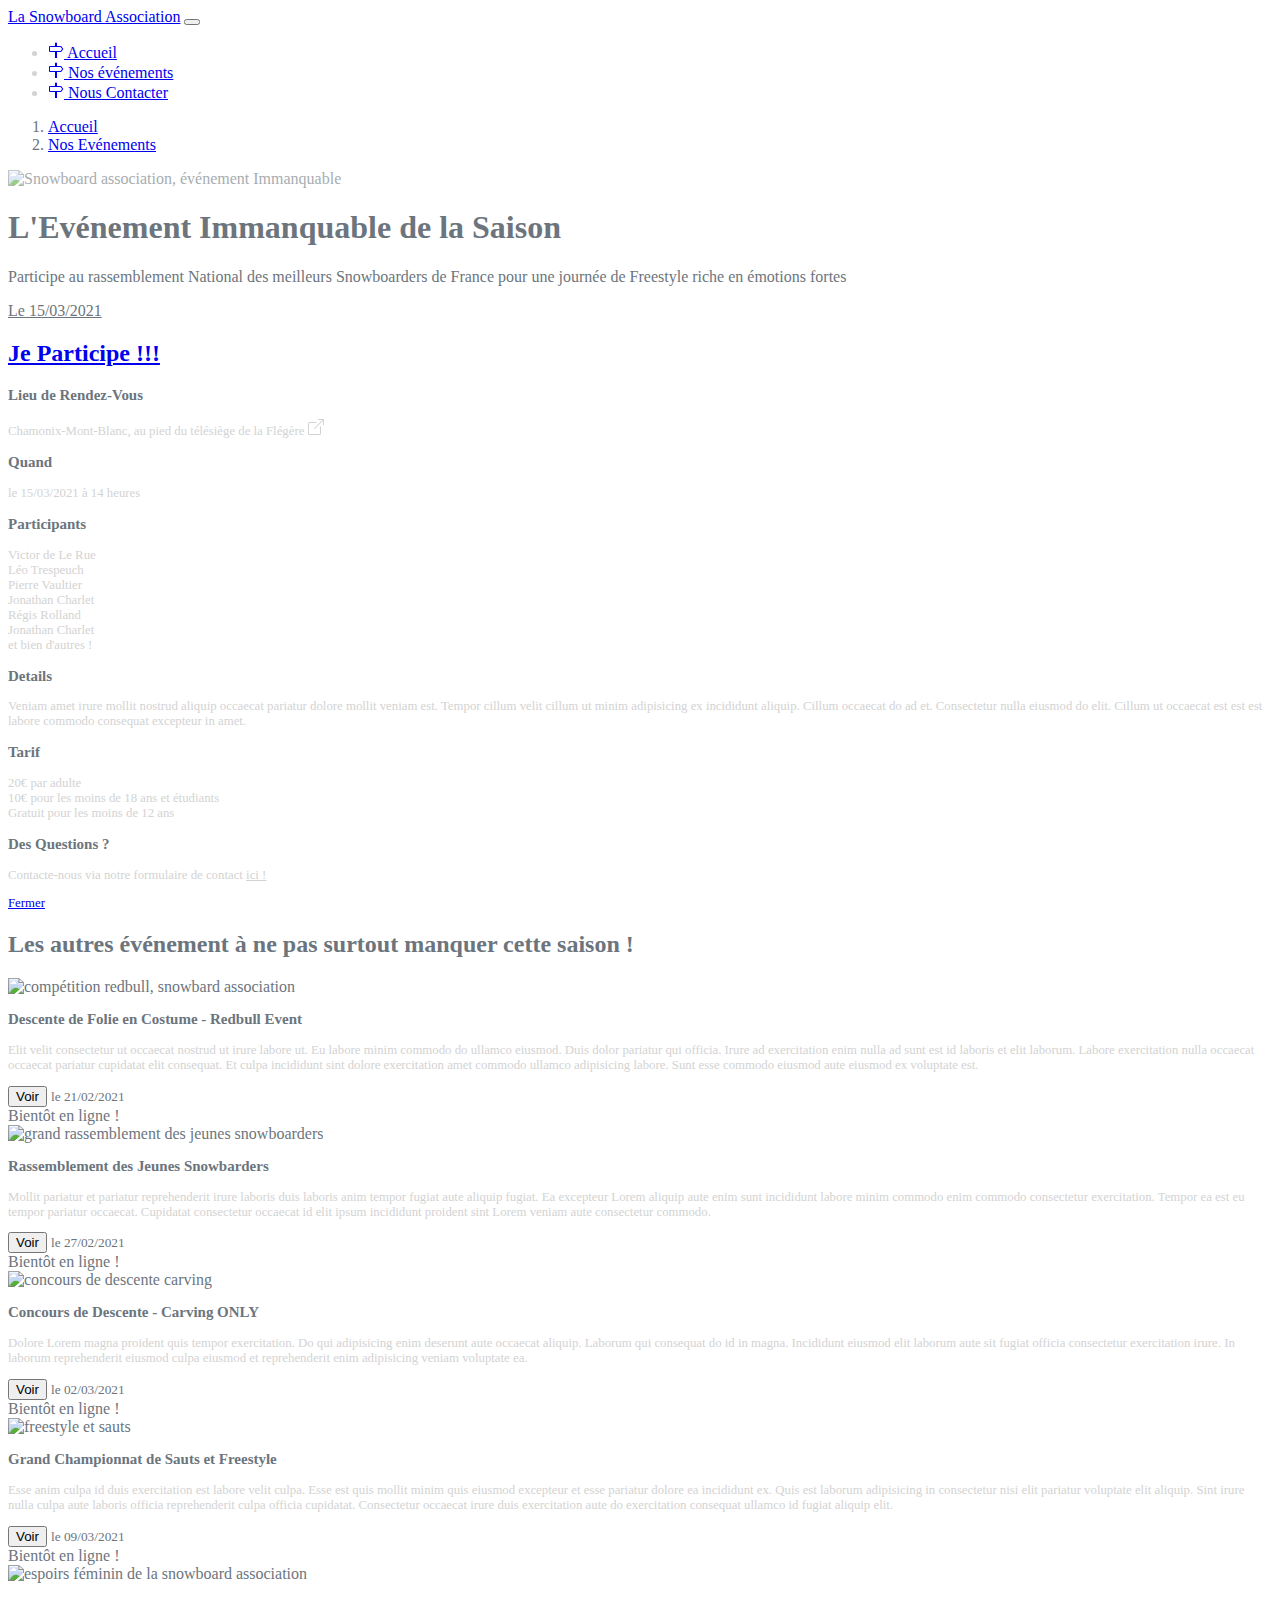
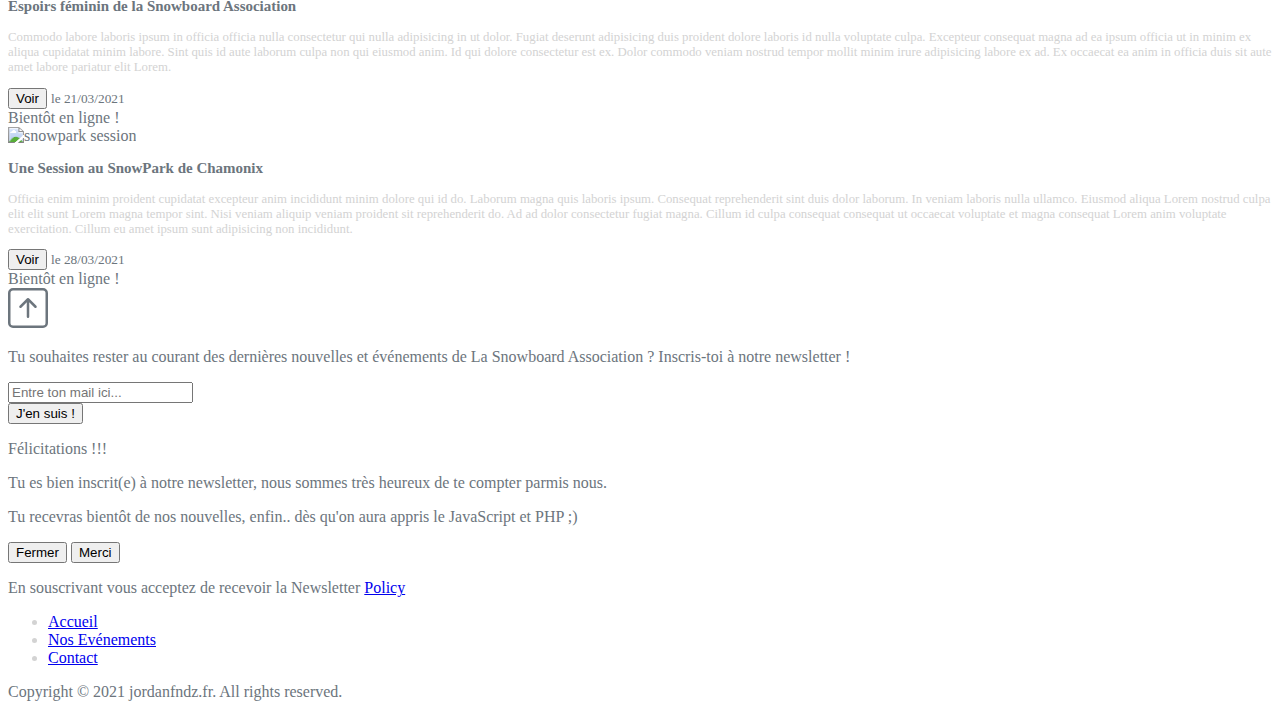
==== nos-evenements.html @ 64bc8f0e "Added back to top to all html pages at the end of the <main> block" ====
<!DOCTYPE html>
<html lang="fr">

<head>
  <meta charset="utf-8">
  <meta name="viewport" content="width=device-width">
  <title>Nos Evénements</title>
  <!--Bootstrap CSS in local-->
  <link href="bootstrap-5.0.0-beta1-dist\bootstrap-5.0.0-beta1-dist\css\bootstrap.min.css" rel="stylesheet">
  <!--My CSS Stylesheet-->
  <link href="style.css" rel="stylesheet" type="text/css" />
</head>

<body class="container-xxl">
  <header id="top">
    <!--Insertion in the header of the navbar-->
    <div class="row">
      <nav class="navbar navbar-expand-lg navbar-dark bg-secondary bg-gradient">
        <div class="container-fluid" id="navContainer">
          <!--Title of the page-->
          <a class="navbar-brand" href="index.html">La Snowboard Association</a>
          <!--Definition of the button for collapsed menu-->
          <button class="navbar-toggler" type="button" data-bs-toggle="collapse" data-bs-target="#navbarCollapse"
            aria-controls="navbarCollape" aria-expanded="false" aria-label="Toggle navigation">
            <span class="navbar-toggler-icon"></span>
          </button>
          <!--Menu elements-->
          <div class="collapse navbar-collapse" id="navbarCollapse">
            <ul class="navbar-nav">
              <li class="nav-item p-2">
                <a class="nav-link" aria-current="page" href="index.html"><svg xmlns="http://www.w3.org/2000/svg"
                    width="16" height="16" fill="currentColor" class="bi bi-signpost" viewbox="0 0 16 16">
                    <path
                      d="M7 1.414V4H2a1 1 0 0 0-1 1v4a1 1 0 0 0 1 1h5v6h2v-6h3.532a1 1 0 0 0 .768-.36l1.933-2.32a.5.5 0 0 0 0-.64L13.3 4.36a1 1 0 0 0-.768-.36H9V1.414a1 1 0 0 0-2 0zM12.532 5l1.666 2-1.666 2H2V5h10.532z" />
                  </svg> Accueil</a>
              </li>
              <li class="nav-item p-2">
                <a class="nav-link active" href="nos-evenements.html"><svg xmlns="http://www.w3.org/2000/svg" width="16"
                    height="16" fill="currentColor" class="bi bi-signpost" viewbox="0 0 16 16">
                    <path
                      d="M7 1.414V4H2a1 1 0 0 0-1 1v4a1 1 0 0 0 1 1h5v6h2v-6h3.532a1 1 0 0 0 .768-.36l1.933-2.32a.5.5 0 0 0 0-.64L13.3 4.36a1 1 0 0 0-.768-.36H9V1.414a1 1 0 0 0-2 0zM12.532 5l1.666 2-1.666 2H2V5h10.532z" />
                  </svg> Nos événements</a>
              </li>
              <li class="nav-item p-2">
                <a class="nav-link" href="nous-contacter.html"><svg xmlns="http://www.w3.org/2000/svg" width="16"
                    height="16" fill="currentColor" class="bi bi-signpost" viewbox="0 0 16 16">
                    <path
                      d="M7 1.414V4H2a1 1 0 0 0-1 1v4a1 1 0 0 0 1 1h5v6h2v-6h3.532a1 1 0 0 0 .768-.36l1.933-2.32a.5.5 0 0 0 0-.64L13.3 4.36a1 1 0 0 0-.768-.36H9V1.414a1 1 0 0 0-2 0zM12.532 5l1.666 2-1.666 2H2V5h10.532z" />
                  </svg> Nous Contacter</a>
              </li>
            </ul>
          </div>
        </div>
      </nav>
    </div>
    <!--Insertion in the header of the Breadcrummb-->
    <div class="row bg-light bg-gradient ">
      <nav
        style="--bs-breadcrumb-divider: url(&#34;data:image/svg+xml,%3Csvg xmlns='http://www.w3.org/2000/svg' width='8' height='8'%3E%3Cpath d='M2.5 0L1 1.5 3.5 4 1 6.5 2.5 8l4-4-4-4z' fill='currentColor'/%3E%3C/svg%3E&#34;);"
        aria-label="breadcrummb" class="mt-2">
        <ol class="breadcrumb">
          <li class="breadcrumb-item" aria-current="page"><a href="index.html" class="text-dark">Accueil</a></li>
          <li class="breadcrumb-item active" aria-current="page"><a href="nos-evenements.html" class="text-dark">Nos Evénements</a></li>
        </ol>
      </nav>
    </div>
  </header>

  <main class="row">
    <!--Insertion of Event presentation-->
    <div class="container-fluid">
      <div class="card bg-dark text-white">
        <img src="https://cdn.pixabay.com/photo/2013/05/26/18/01/snowboard-113784_1280.jpg" class="lastEventImg img-responsive" height="500px" width="auto" alt="Snowboard association, événement Immanquable">
        <div class="card-img-overlay">
          <h1 class="card-title mt-3">L'Evénement Immanquable de la Saison</h1>
          <p class="card-text">Participe au rassemblement National des meilleurs Snowboarders de France pour une journée de Freestyle riche en émotions fortes</p>
          <p class="card-text" style="text-decoration: underline;">Le 15/03/2021</p>
          <h2><a class="btn btn-lg btn-light mt-3" data-bs-toggle="collapse" href="#collapseTexte" role="button" aria-expanded="false" aria-controls="collapseExample">
            Je Participe !!!</a>
          </h2>
          <!--Event details as a collapse-->
          <div class="collapse" id="collapseTexte">
            <div class="card card-body bg-dark text-white" id="collapseStyle">
              <div class="row">
                <div class="col-md-6">
                  <h3>Lieu de Rendez-Vous</h3>
                  <p><a target="blank" href="https://www.google.fr/maps/place/La+Fl%C3%A9g%C3%A8re/@45.9453694,6.883447,16z/data=!4m5!3m4!1s0x0:0xc5dcb139b5dbf6a3!8m2!3d45.9416586!4d6.8855014" style="text-decoration: none; color: lightgrey">
                    Chamonix-Mont-Blanc, au pied du télésiège de la Flégère 
                    <svg xmlns="http://www.w3.org/2000/svg" width="16" height="16" fill="currentColor" class="bi bi-box-arrow-up-right" viewbox="0 0 16 16">
                      <path fill-rule="evenodd" d="M8.636 3.5a.5.5 0 0 0-.5-.5H1.5A1.5 1.5 0 0 0 0 4.5v10A1.5 1.5 0 0 0 1.5 16h10a1.5 1.5 0 0 0 1.5-1.5V7.864a.5.5 0 0 0-1 0V14.5a.5.5 0 0 1-.5.5h-10a.5.5 0 0 1-.5-.5v-10a.5.5 0 0 1 .5-.5h6.636a.5.5 0 0 0 .5-.5z"/>
                      <path fill-rule="evenodd" d="M16 .5a.5.5 0 0 0-.5-.5h-5a.5.5 0 0 0 0 1h3.793L6.146 9.146a.5.5 0 1 0 .708.708L15 1.707V5.5a.5.5 0 0 0 1 0v-5z"/>
                    </svg></a></p>                
                  <h3>Quand</h3>
                    <p>le 15/03/2021 à 14 heures</p>
                  <h3>Participants</h3>
                  <ul>
                    <li>Victor de Le Rue</li>
                    <li>Léo Trespeuch</li>
                    <li>Pierre Vaultier</li>
                    <li>Jonathan Charlet</li>
                    <li>Régis Rolland</li>
                    <li>Jonathan Charlet</li>
                    <li>et bien d'autres !</li>
                  </ul>
                </div>
                <div class="col-md-6">
                  <h3>Details</h3>
                  <p>Veniam amet irure mollit nostrud aliquip occaecat pariatur dolore mollit veniam est. Tempor cillum velit cillum ut minim adipisicing ex incididunt aliquip. Cillum occaecat do ad et. Consectetur nulla eiusmod do elit. Cillum ut occaecat est est est labore commodo consequat excepteur in amet.</p>                
                  <h3>Tarif</h3>
                  <ul>
                    <li>20€ par adulte</li>
                    <li>10€ pour les moins de 18 ans et étudiants</li>
                    <li>Gratuit pour les moins de 12 ans</li>
                  </ul>
                  <h3>Des Questions ?</h3>
                  <p>Contacte-nous via notre formulaire de contact <a href="nous-contacter.html?#formContact" style="color: lightgrey">ici !</a> </p>
                </div>
                <a class="btn btn-outline-light mt-3" data-bs-toggle="collapse" href="#collapseTexte" role="button" aria-expanded="false" aria-controls="collapseExample">
                Fermer</a>
              </div>
            </div>
          </div>
        </div>
      </div>
    </div>  
    
    <div class="container-fluid">
      <!--Insertion of h2 for secont part of the page-->
      <div class="row mt-3 p-5 text-center bg-light bg-gradient">
        <h2>Les autres événement à ne pas surtout manquer cette saison !</h2>
      </div>
      <!--Insertion of Thumbnails for other events-->
      <div class="album my-3 bg-white">
        <div class="container-fluid">
    
          <div class="row row-cols-1 row-cols-sm-2 row-cols-md-3 g-3">
            <div class="col">
              <div class="card h-100 shadow-sm bg-light bg-gradient align-items-stretch thumbSize">
                <img src="https://images.pexels.com/photos/848682/pexels-photo-848682.jpeg?auto=compress&cs=tinysrgb&dpr=2&h=650&w=940" class="img-thumbnail" alt="compétition redbull, snowbard association">
                <div class="card-body">
                  <h3 class="card-text">Descente de Folie en Costume - Redbull Event</h3>
                  <p class="card-text">Elit velit consectetur ut occaecat nostrud ut irure labore ut. Eu labore minim commodo do ullamco eiusmod. Duis dolor pariatur qui officia. Irure ad exercitation enim nulla ad sunt est id laboris et elit laborum. Labore exercitation nulla occaecat occaecat pariatur cupidatat elit consequat. Et culpa incididunt sint dolore exercitation amet commodo ullamco adipisicing labore. Sunt esse commodo eiusmod aute eiusmod ex voluptate est.</p>
                </div>
                <div class="card-footer">
                  <div class="d-flex justify-content-between align-items-end">
                    <button type="button" class="btn btn-sm btn-outline-secondary" data-bs-toggle="collapse" href="#collapseTexte1" role="button" aria-expanded="false" aria-controls="collapseExample">
                      Voir
                    </button>
                    <small class="text-muted">le 21/02/2021</small>
                  </div>
                  <div class="collapse mt-3 text-center" id="collapseTexte1">
                    <span>Bientôt en ligne !</span>
                  </div>
                </div>
              </div>
            </div>
            <div class="col">
              <div class="card h-100 shadow-sm bg-light bg-gradient align-items-stretch thumbSize">
                <img src="https://images.pexels.com/photos/848681/pexels-photo-848681.jpeg?auto=compress&cs=tinysrgb&dpr=2&h=650&w=940" class="img-thumbnail" alt="grand rassemblement des jeunes snowboarders">
                <div class="card-body">
                  <h3 class="card-text">Rassemblement des Jeunes Snowbarders</h3>
                  <p class="card-text">Mollit pariatur et pariatur reprehenderit irure laboris duis laboris anim tempor fugiat aute aliquip fugiat. Ea excepteur Lorem aliquip aute enim sunt incididunt labore minim commodo enim commodo consectetur exercitation. Tempor ea est eu tempor pariatur occaecat. Cupidatat consectetur occaecat id elit ipsum incididunt proident sint Lorem veniam aute consectetur commodo.</p>
                </div>
                <div class="card-footer">
                  <div class="d-flex justify-content-between align-items-end">
                    <button type="button" class="btn btn-sm btn-outline-secondary" data-bs-toggle="collapse" href="#collapseTexte2" role="button" aria-expanded="false" aria-controls="collapseExample">
                      Voir
                    </button>
                    <small class="text-muted">le 27/02/2021</small>
                  </div>
                  <div class="collapse mt-3 text-center" id="collapseTexte2">
                    <span>Bientôt en ligne !</span>
                  </div>
                </div>
              </div>
            </div>
            <div class="col">
              <div class="card h-100 shadow-sm bg-light bg-gradient align-items-stretch thumbSize">
                <img src="https://images.pexels.com/photos/3869851/pexels-photo-3869851.jpeg?auto=compress&cs=tinysrgb&dpr=2&h=650&w=940" class="img-thumbnail" alt="concours de descente carving">
                <div class="card-body">
                  <h3 class="card-text">Concours de Descente - Carving ONLY</h3>
                  <p class="card-text">Dolore Lorem magna proident quis tempor exercitation. Do qui adipisicing enim deserunt aute occaecat aliquip. Laborum qui consequat do id in magna. Incididunt eiusmod elit laborum aute sit fugiat officia consectetur exercitation irure. In laborum reprehenderit eiusmod culpa eiusmod et reprehenderit enim adipisicing veniam voluptate ea.</p>
                </div>
                <div class="card-footer">
                  <div class="d-flex justify-content-between align-items-end">
                    <button type="button" class="btn btn-sm btn-outline-secondary" data-bs-toggle="collapse" href="#collapseTexte3" role="button" aria-expanded="false" aria-controls="collapseExample">
                      Voir
                    </button>
                    <small class="text-muted">le 02/03/2021</small>
                  </div>
                  <div class="collapse mt-3 text-center" id="collapseTexte3">
                    <span>Bientôt en ligne !</span>
                  </div>
                </div>
              </div>
            </div>
    
            <div class="col">
              <div class="card h-100 shadow-sm bg-light bg-gradient align-items-stretch thumbSize">
                <img src="https://images.pexels.com/photos/3888007/pexels-photo-3888007.jpeg?auto=compress&cs=tinysrgb&h=750&w=1260" class="img-thumbnail" alt="freestyle et sauts">
                <div class="card-body">
                  <h3 class="card-text">Grand Championnat de Sauts et Freestyle</h3>
                  <p class="card-text">Esse anim culpa id duis exercitation est labore velit culpa. Esse est quis mollit minim quis eiusmod excepteur et esse pariatur dolore ea incididunt ex. Quis est laborum adipisicing in consectetur nisi elit pariatur voluptate elit aliquip. Sint irure nulla culpa aute laboris officia reprehenderit culpa officia cupidatat. Consectetur occaecat irure duis exercitation aute do exercitation consequat ullamco id fugiat aliquip elit.</p>
                </div>
                <div class="card-footer">
                  <div class="d-flex justify-content-between align-items-end">
                    <button type="button" class="btn btn-sm btn-outline-secondary" data-bs-toggle="collapse" href="#collapseTexte4" role="button" aria-expanded="false" aria-controls="collapseExample">
                      Voir
                    </button>
                    <small class="text-muted">le 09/03/2021</small>
                  </div>
                  <div class="collapse mt-3 text-center" id="collapseTexte4">
                    <span>Bientôt en ligne !</span>
                  </div>
                </div>
              </div>
            </div>
            <div class="col">
              <div class="card h-100 shadow-sm bg-light bg-gradient align-items-stretch thumbSize">
                <img src="https://images.pexels.com/photos/6699258/pexels-photo-6699258.jpeg?auto=compress&cs=tinysrgb&h=750&w=1260" class="img-thumbnail" alt="espoirs féminin de la snowboard association">
                <div class="card-body">
                  <h3 class="card-text">Espoirs féminin de la Snowboard Association</h3>
                  <p class="card-text">Commodo labore laboris ipsum in officia officia nulla consectetur qui nulla adipisicing in ut dolor. Fugiat deserunt adipisicing duis proident dolore laboris id nulla voluptate culpa. Excepteur consequat magna ad ea ipsum officia ut in minim ex aliqua cupidatat minim labore. Sint quis id aute laborum culpa non qui eiusmod anim. Id qui dolore consectetur est ex. Dolor commodo veniam nostrud tempor mollit minim irure adipisicing labore ex ad. Ex occaecat ea anim in officia duis sit aute amet labore pariatur elit Lorem.</p>
                </div>
                <div class="card-footer">
                  <div class="d-flex justify-content-between align-items-end">
                    <button type="button" class="btn btn-sm btn-outline-secondary" data-bs-toggle="collapse" href="#collapseTexte5" role="button" aria-expanded="false" aria-controls="collapseExample">
                      Voir
                    </button>
                    <small class="text-muted">le 21/03/2021</small>
                  </div>
                  <div class="collapse mt-3 text-center" id="collapseTexte5">
                    <span>Bientôt en ligne !</span>
                  </div>
                </div>
              </div>
            </div>
            <div class="col">
              <div class="card h-100 shadow-sm bg-light bg-gradient align-items-stretch thumbSize">
                <img src="https://images.pexels.com/photos/848599/pexels-photo-848599.jpeg?auto=compress&cs=tinysrgb&dpr=2&h=650&w=940" class="img-thumbnail" alt="snowpark session">
                <div class="card-body">
                  <h3 class="card-text">Une Session au SnowPark de Chamonix</h3>
                  <p class="card-text">Officia enim minim proident cupidatat excepteur anim incididunt minim dolore qui id do. Laborum magna quis laboris ipsum. Consequat reprehenderit sint duis dolor laborum. In veniam laboris nulla ullamco. Eiusmod aliqua Lorem nostrud culpa elit elit sunt Lorem magna tempor sint. Nisi veniam aliquip veniam proident sit reprehenderit do. Ad ad dolor consectetur fugiat magna. Cillum id culpa consequat consequat ut occaecat voluptate et magna consequat Lorem anim voluptate exercitation. Cillum eu amet ipsum sunt adipisicing non incididunt.</p>
                </div>
                <div class="card-footer">
                  <div class="d-flex justify-content-between align-items-end">
                    <button type="button" class="btn btn-sm btn-outline-secondary" data-bs-toggle="collapse" href="#collapseTexte6" role="button" aria-expanded="false" aria-controls="collapseExample">
                      Voir
                    </button>
                    <small class="text-muted">le 28/03/2021</small>
                  </div>
                  <div class="collapse mt-3 text-center" id="collapseTexte6">
                    <span>Bientôt en ligne !</span>
                  </div>
                </div>
              </div>
            </div>
          </div>
        </div>
      </div>
      <!--Back to Top-->
      <div class="d-flex justify-content-center m-5">
        <a href="#top" style="text-decoration: normal; color: rgb(108,117,125);">
          <svg xmlns="http://www.w3.org/2000/svg" width="40" height="40" fill="currentColor" class="bi bi-arrow-up-square" viewbox="0 0 16 16">
          <path fill-rule="evenodd" d="M15 2a1 1 0 0 0-1-1H2a1 1 0 0 0-1 1v12a1 1 0 0 0 1 1h12a1 1 0 0 0 1-1V2zM0 2a2 2 0 0 1 2-2h12a2 2 0 0 1 2 2v12a2 2 0 0 1-2 2H2a2 2 0 0 1-2-2V2zm8.5 9.5a.5.5 0 0 1-1 0V5.707L5.354 7.854a.5.5 0 1 1-.708-.708l3-3a.5.5 0 0 1 .708 0l3 3a.5.5 0 0 1-.708.708L8.5 5.707V11.5z"/>
          </svg>
        </a>
      </div> 
    </div>
   
  </main>

  <footer class="row">
    <!--First footer with Newsletter and links-->
    <div class="container-fluid bg-light bg-gradient">
      <div class="row">
        <div class="col text-center">
          <p class="pt-2">Tu souhaites rester au courant des dernières nouvelles et événements de La Snowboard
            Association ? <span class="fw-bold"> Inscris-toi à notre newsletter !</span></p>
        </div>
      </div>  
      <div class="row mb-3">
        <div class="col d-flex justify-content-center align-items-center">
          <div class="col-6 col-lg-4 d-flex justify-content-center align-items-center mx-2">
            <input type="email" class="form-control" id="exampleFormControlInput1" placeholder="Entre ton mail ici...">
          </div>
          <div class="col-auto">
            <!-- Button -->
            <button type="button" class="btn btn-outline-secondary" data-toggle="modal" data-target="#popup">J'en suis !</button>
          </div>
          <!-- Pop-up-->
          <div id="popup" class="modal">
          <div class="modal-dialog modal-dialog-centered">
            <div class="modal-content">
              <div class="modal-header bg-secondary bg-gradient d-flex justify-content-center">
                <p class="text-light fs-1 m-auto">Félicitations !!!</p>
              </div>
              <div class="modal-body bg-light">
                <p>Tu es bien inscrit(e) à notre newsletter, nous sommes très heureux de te compter parmis nous.</p>
                <p>Tu recevras bientôt de nos nouvelles, enfin.. dès qu'on aura appris le JavaScript et PHP ;)</p>
              </div>
              <div class="modal-footer bg-light">
                <button type="button" class="btn btn-secondary" data-dismiss="modal">Fermer</button>
                <button type="button" class="btn btn-outline-secondary" data-dismiss="modal">Merci</button>
              </div>
            </div>
          </div>
          </div>
        </div>
      </div>
      <p class="small text-black-50 text-center">En souscrivant vous acceptez de recevoir la Newsletter <a class="text-info ms-1" href="https://google.fr/" target="_blank">Policy</a></p>
    </div>

    <!--Second footer for copyright-->
    <div class="container-fluid bg-secondary bg-gradient">
      <div class="row align-items-center pt-2">
        <ul class="d-flex list-inline justify-content-around list-unstyled">
          <li><a href="index.html" class="text-white">Accueil</a></li>
          <li><a href="nos-evenements.html" class="text-white">Nos Evénements</a></li>
          <li><a href="nous-contacter.html" class="text-white">Contact</a></li>
        </ul>
      </div>
      <div class="row align-items-center pb-2">
        <span class="text-light text-center">Copyright © 2021 jordanfndz.fr. All rights reserved.</span>
      </div>
    </div>
  </footer>
  <!-- jQuery first, then Popper.js, then Bootstrap JS (CDN used because V5beta did not worked with Popper...)-->
  <script src="https://code.jquery.com/jquery-3.5.1.slim.min.js"
    integrity="sha384-DfXdz2htPH0lsSSs5nCTpuj/zy4C+OGpamoFVy38MVBnE+IbbVYUew+OrCXaRkfj" crossorigin="anonymous">
  </script>
  <script src="https://cdn.jsdelivr.net/npm/popper.js@1.16.1/dist/umd/popper.min.js"
    integrity="sha384-9/reFTGAW83EW2RDu2S0VKaIzap3H66lZH81PoYlFhbGU+6BZp6G7niu735Sk7lN" crossorigin="anonymous">
  </script>
  <script src="https://cdn.jsdelivr.net/npm/bootstrap@4.6.0/dist/js/bootstrap.min.js"
    integrity="sha384-+YQ4JLhjyBLPDQt//I+STsc9iw4uQqACwlvpslubQzn4u2UU2UFM80nGisd026JF" crossorigin="anonymous">
  </script>

  <!--Js Bootstrap v5.0-->
  <script src="bootstrap-5.0.0-beta1-dist\bootstrap-5.0.0-beta1-dist\js\bootstrap.bundle.min.js"></script>

</body>
</html>
---- style.css ----
/*Stylesheet css */

/* *****COMMON TO ALL PAGES CSS***** */
    body, html {
        height: 100%;
        font-family: Comic Sans MS, Comic Sans, cursive;
        color: rgb(108,117,125);
    }

    h1, h2 {
        font-weight: bold;
    }

/* *****END OF COMMON PAGES CSS***** */





/* *****INDEX.HTML PAGE CSS***** */

    /*Navbar-brand alignment with rest of the page */
    #navContainer {
    padding-left: 0;
    }

    /* Carousel size */
    .carousel {
    margin-bottom: 0rem;
    padding-left: 0;
    padding-right: 0;
    }
    /* Carousel caption centered*/
    .carousel-caption {
        top:55%;
        transform: translateY(-50%);
        bottom:initial
    }
    
    /* Carousel fitting, image sizing and color*/
    .carousel-item {
    height: 32rem;
    }
    .carousel-item > img {
    position: absolute;
    top: 0;
    left: 0;
    min-width: 100%;
    height: 32rem;
    opacity: 0.3;
    }

    .customBgColor {
        background-color: lightgrey;
    }

    /* Space out featurettes between each-others*/
    .featurette-divider {
        margin: 2rem; 
    }

    .featuretteImg {
        width: 100%;
        min-height: 100%;
      }    

    /* Image size of the Team*/
    .teamImg {
        width: 140px;
        height: 140px;
        border-radius: 50%;
        object-fit: cover;
    }

    /*Media Queries for more responsivity*/

    @media (min-width: 991.98px) {
        /* Bump up size of carousel content */
        .carousel-caption p {
          margin-bottom: 1.25rem;
          font-size: 1.25rem;
          line-height: 1.4;
        }
      
        .featurette-heading {
          font-size: 50px;
        }

        .featurette p {
          font-size: 1.25rem;
        } 

        .teamStyle p {
            font-size: 1.25rem;
        }
     }

      
/* *****END OF INDEX.HTML PAGE CSS***** */




/* *****NOUS-CONTACTER.HTML PAGE CSS***** */

    /*Responsive Google Map CSS*/
    .map-responsive {
    overflow:hidden;
    padding-bottom:56.25%;
    min-height: 100%;
    position:relative;
    height:auto;
    }
        
    .map-responsive iframe {
    left:0;
    top:auto;
    height:100%;
    width:100%;
    position:absolute;
    }
/* *****END OF NOUS-CONTACTER.HTML PAGE CSS***** */ 

/* *****NOS-EVENEMENT.HTML PAGE CSS***** */ 
    .lastEventImg {
        opacity: 0.6;
    }
    /*Collapse Main Event style*/
    #collapseTexte {
        position: relative;
        z-index: 1;
    }

    .card-body  {
        font-size: 0.8rem;
    }

    .card-body p, ul {
        color: lightgrey;
        
    }
    .card-body ul {
        list-style:none;
        margin-left:0;
        padding-left:0;
    }

    /*Thumbnails CSS*/

    .card img{
        padding: 0;

    }

    

    @media (max-width:991.98px) {

        .thumbSize p {
            height: 150px;
            overflow-y: scroll;
        }

        /*** Custom Scrollbar ***/
        ::-webkit-scrollbar {
            width: 5px;
        }
    
        /* Track */
        ::-webkit-scrollbar-track {
            box-shadow: inset 0 0 5px grey; 
            border-radius: 10px;
        }
        
        /* Handle */
        ::-webkit-scrollbar-thumb {
            background: rgb(108,117,125); 
            border-radius: 10px;
        }
        
        /* Handle on hover */
        ::-webkit-scrollbar-thumb:hover {
            background:rgb(108,117,125); 
        }
    }


    
/* *****END OF NOS-EVENEMENT.HTML PAGE CSS***** */
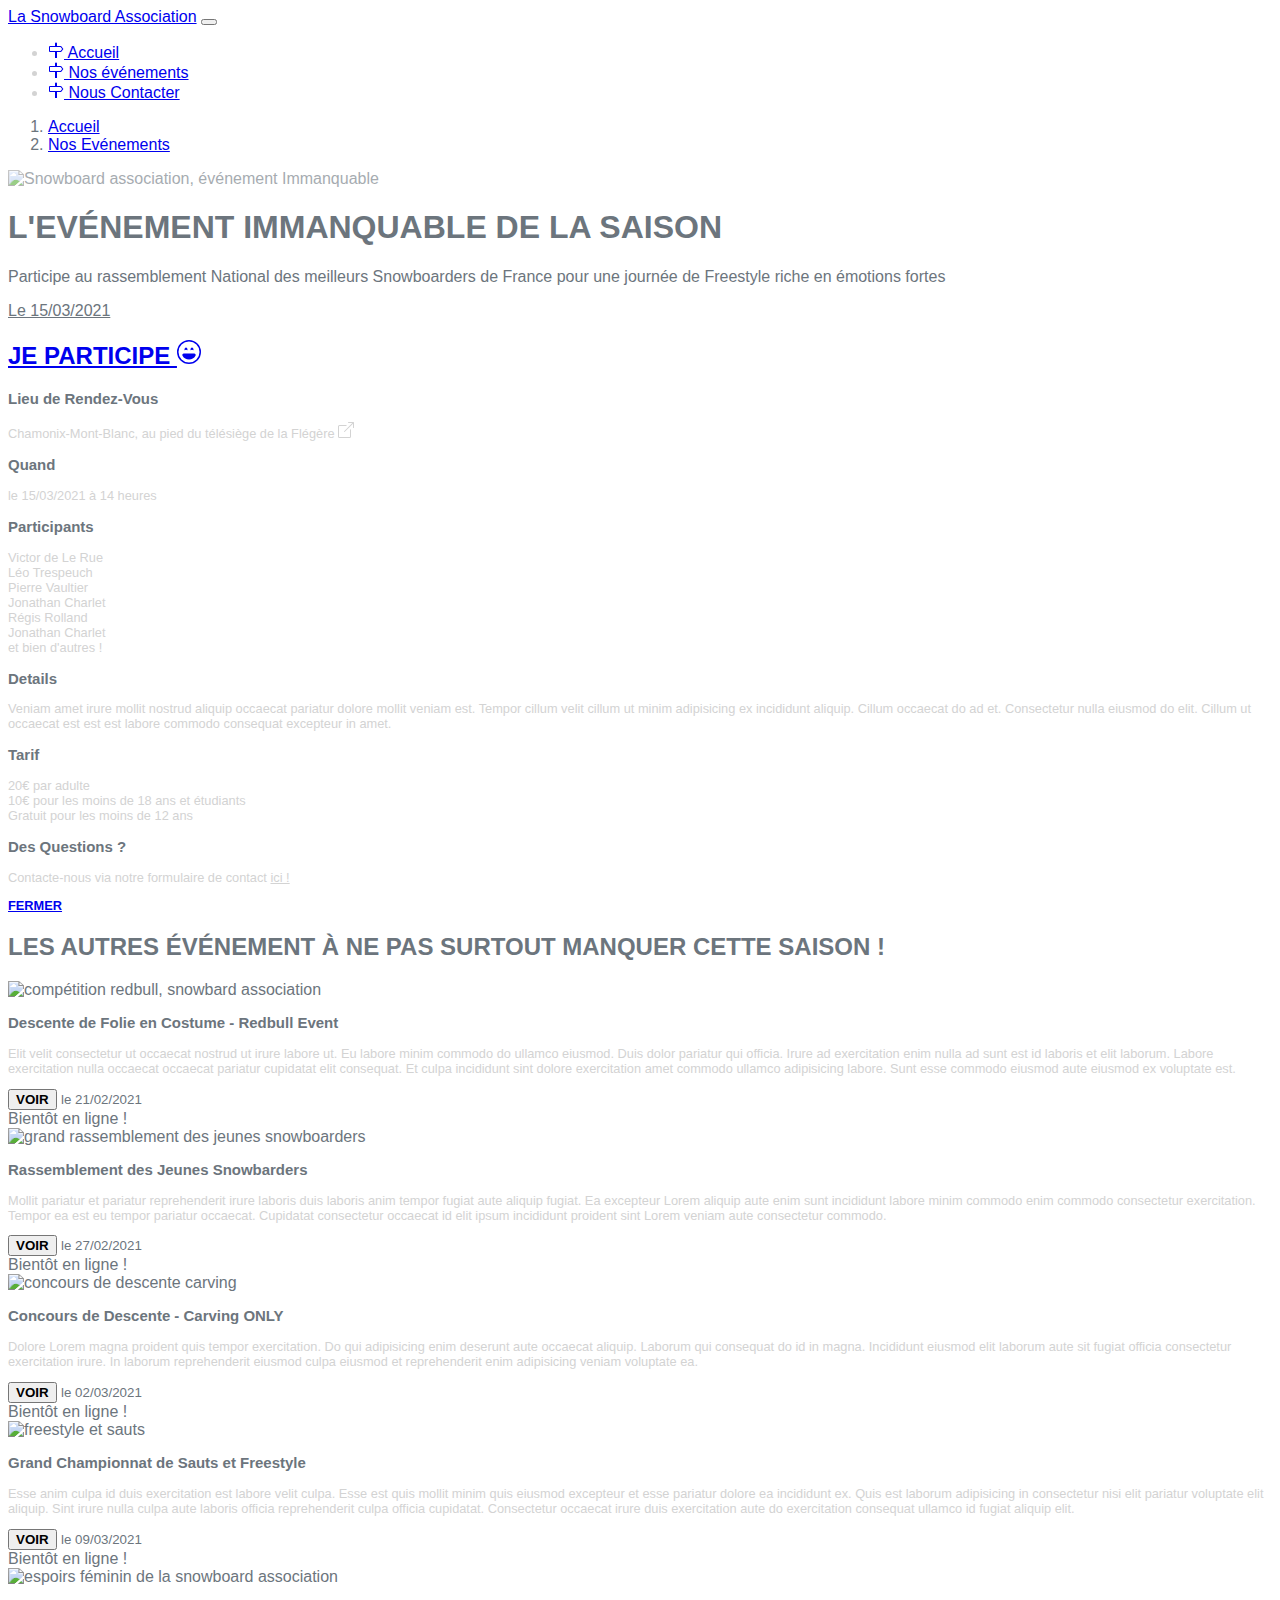
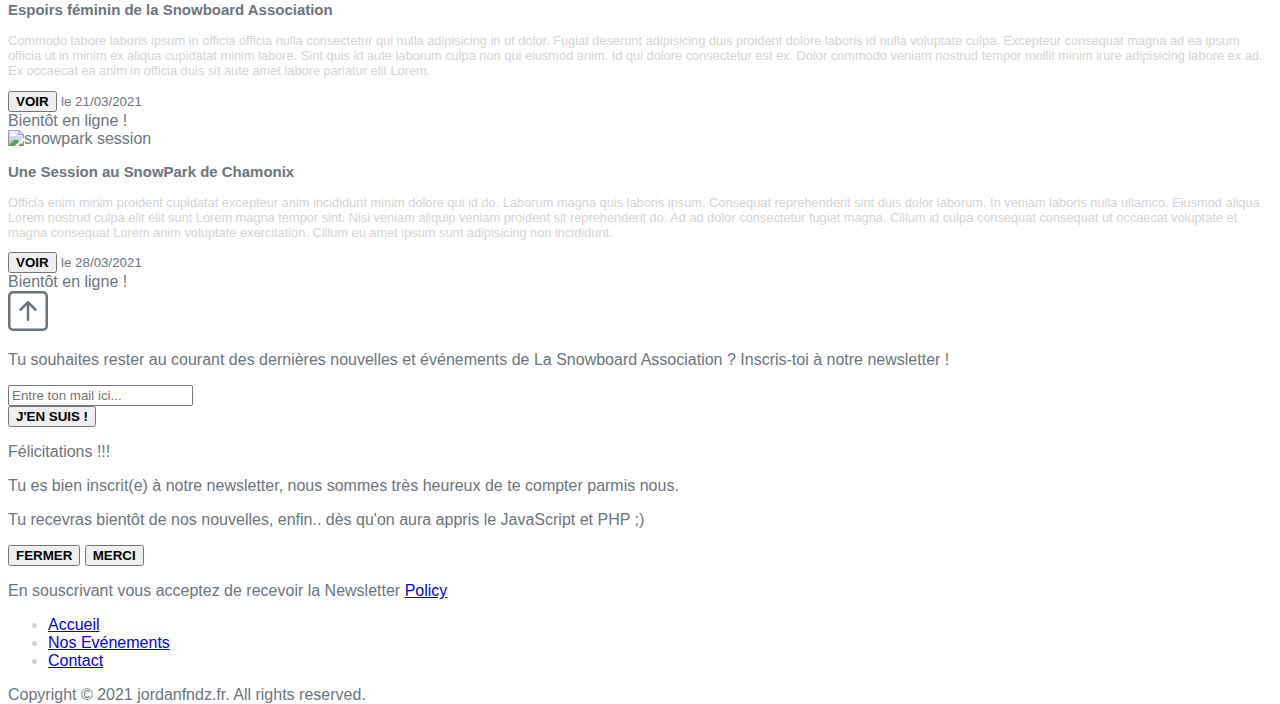
==== commit 06265eab: "Modified font-style and media query for thumbnails for better aspect on mobile" ====
--- a/nos-evenements.html
+++ b/nos-evenements.html
@@ -76,7 +76,12 @@
           <p class="card-text">Participe au rassemblement National des meilleurs Snowboarders de France pour une journée de Freestyle riche en émotions fortes</p>
           <p class="card-text" style="text-decoration: underline;">Le 15/03/2021</p>
           <h2><a class="btn btn-lg btn-light mt-3" data-bs-toggle="collapse" href="#collapseTexte" role="button" aria-expanded="false" aria-controls="collapseExample">
-            Je Participe !!!</a>
+            Je Participe 
+            <svg xmlns="http://www.w3.org/2000/svg" width="24" height="24" fill="currentColor" class="bi bi-emoji-laughing" viewbox="0 0 16 16">
+              <path d="M8 15A7 7 0 1 1 8 1a7 7 0 0 1 0 14zm0 1A8 8 0 1 0 8 0a8 8 0 0 0 0 16z"/>
+              <path d="M12.331 9.5a1 1 0 0 1 0 1A4.998 4.998 0 0 1 8 13a4.998 4.998 0 0 1-4.33-2.5A1 1 0 0 1 4.535 9h6.93a1 1 0 0 1 .866.5zM7 6.5c0 .828-.448 0-1 0s-1 .828-1 0S5.448 5 6 5s1 .672 1 1.5zm4 0c0 .828-.448 0-1 0s-1 .828-1 0S9.448 5 10 5s1 .672 1 1.5z"/>
+            </svg>
+          </a>
           </h2>
           <!--Event details as a collapse-->
           <div class="collapse" id="collapseTexte">
--- a/style.css
+++ b/style.css
@@ -3,12 +3,19 @@
 /* *****COMMON TO ALL PAGES CSS***** */
     body, html {
         height: 100%;
-        font-family: Comic Sans MS, Comic Sans, cursive;
+        font-family: 'Open Sans', sans-serif;
         color: rgb(108,117,125);
     }
 
-    h1, h2 {
+    h1, h2, .btn {
         font-weight: bold;
+        text-transform: uppercase;
+    }
+
+    @media (max-width: 767.98px) { 
+        main {
+        font-size: 1.25rem;
+        }
     }
 
 /* *****END OF COMMON PAGES CSS***** */
@@ -149,16 +156,20 @@
 
     .card img{
         padding: 0;
-
-    }
-
-    
+    }
 
     @media (max-width:991.98px) {
 
+        .thumbSize h3{
+            font-size: 1.25rem;
+            text-transform: uppercase;
+        }
+
         .thumbSize p {
-            height: 150px;
+            height: 200px;
             overflow-y: scroll;
+            font-size: 1.15rem;
+            font-style: italic;
         }
 
         /*** Custom Scrollbar ***/
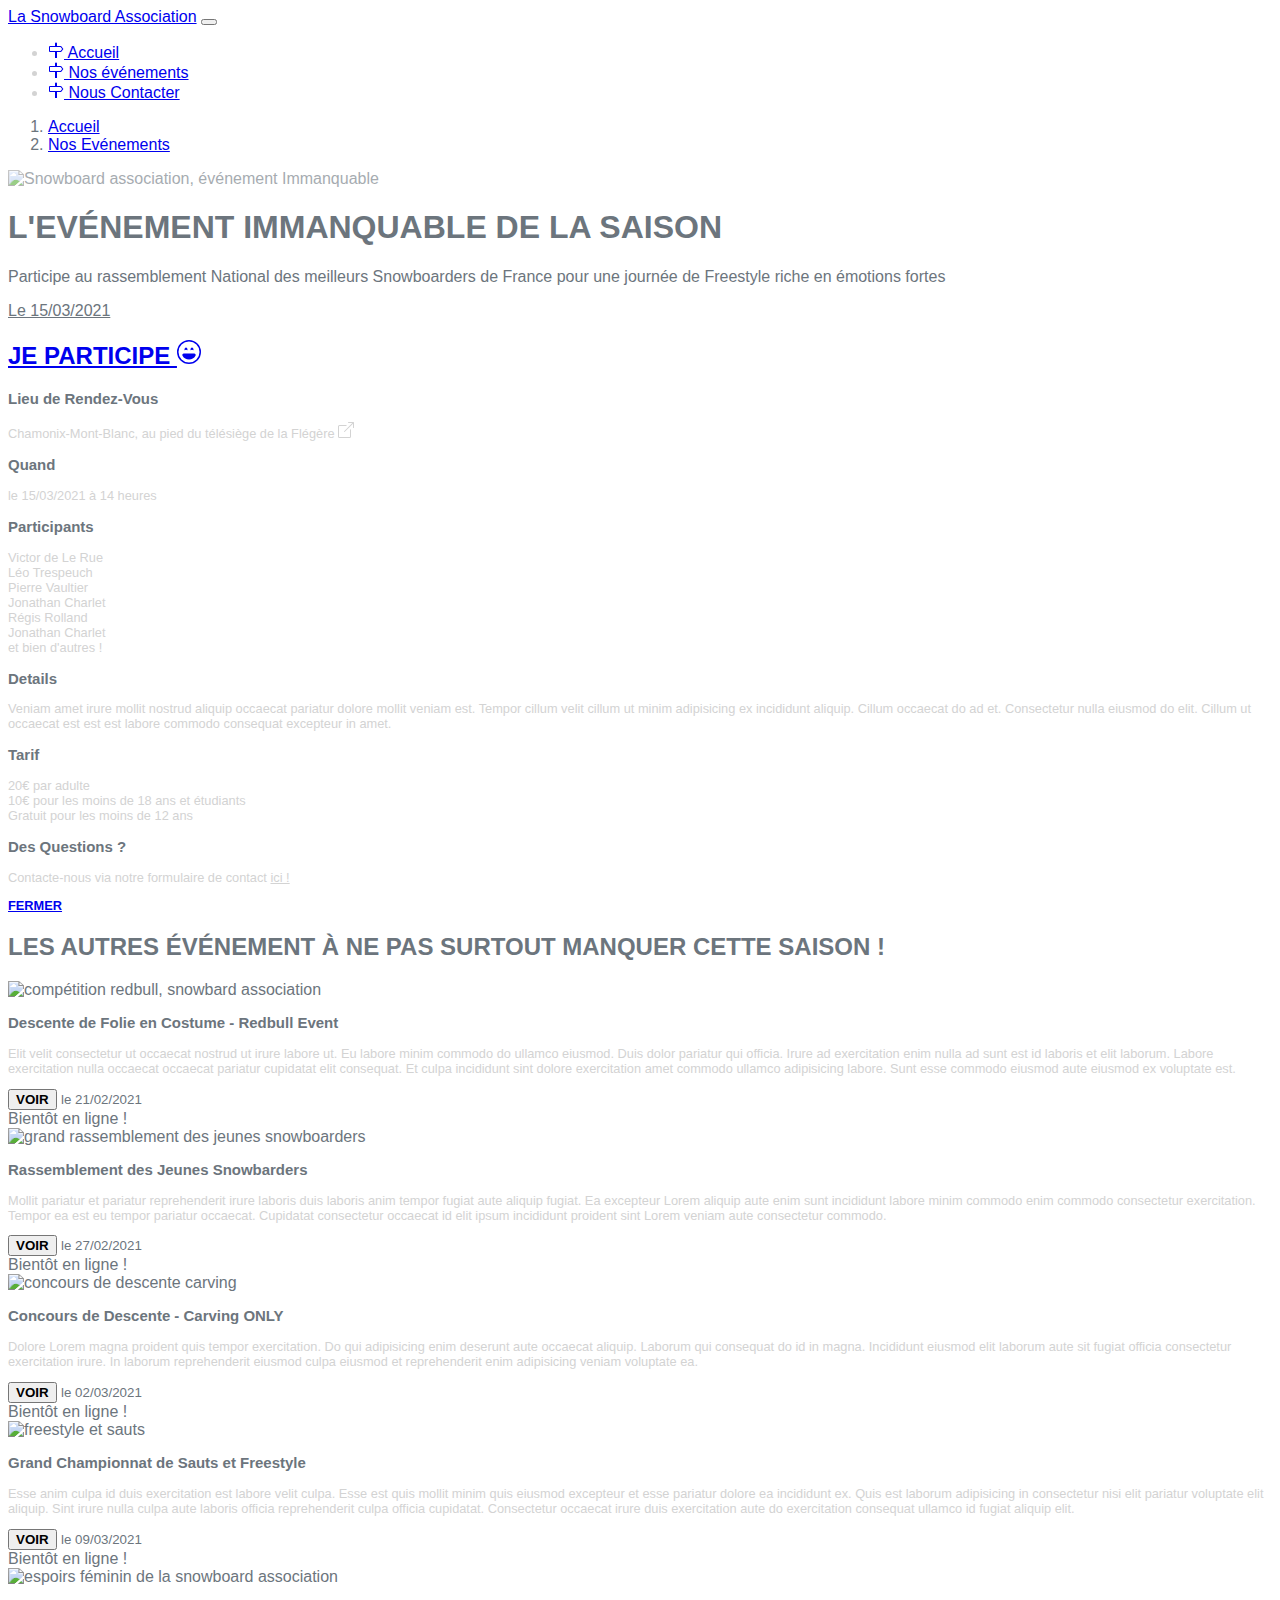
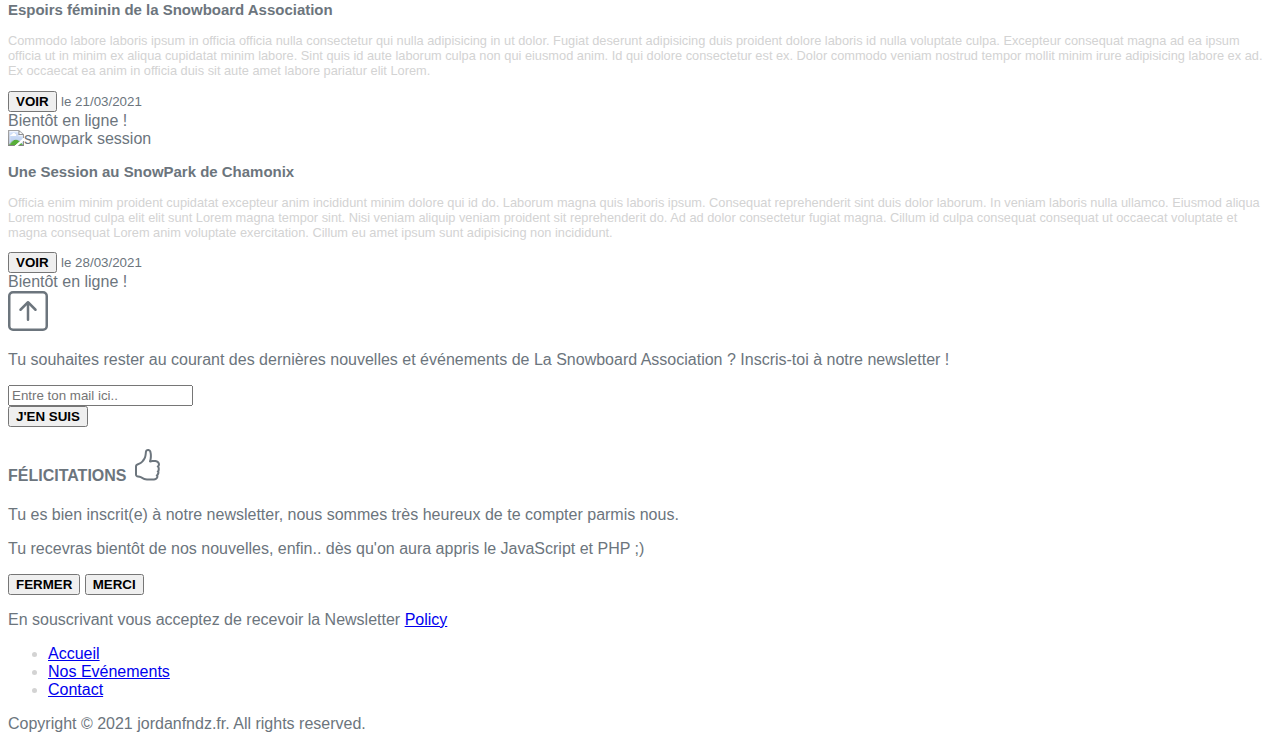
==== commit eef52690: "Added couple of new CSS elements for better rendering on mobile. Modified newsletter as form and sti" ====
--- a/nos-evenements.html
+++ b/nos-evenements.html
@@ -5,6 +5,7 @@
   <meta charset="utf-8">
   <meta name="viewport" content="width=device-width">
   <title>Nos Evénements</title>
+  <meta name="description" content="L'événement immanquable de la saison et tous ceux à venir se trouvent ici. Ne manque aucun moments fort de la saison!"/>
   <!--Bootstrap CSS in local-->
   <link href="bootstrap-5.0.0-beta1-dist\bootstrap-5.0.0-beta1-dist\css\bootstrap.min.css" rel="stylesheet">
   <!--My CSS Stylesheet-->
@@ -129,7 +130,7 @@
       </div>
     </div>  
     
-    <div class="container-fluid">
+    <div class="container-fluid" id="otherEvent">
       <!--Insertion of h2 for secont part of the page-->
       <div class="row mt-3 p-5 text-center bg-light bg-gradient">
         <h2>Les autres événement à ne pas surtout manquer cette saison !</h2>
@@ -286,19 +287,27 @@
       </div>  
       <div class="row mb-3">
         <div class="col d-flex justify-content-center align-items-center">
-          <div class="col-6 col-lg-4 d-flex justify-content-center align-items-center mx-2">
-            <input type="email" class="form-control" id="exampleFormControlInput1" placeholder="Entre ton mail ici...">
-          </div>
-          <div class="col-auto">
-            <!-- Button -->
-            <button type="button" class="btn btn-outline-secondary" data-toggle="modal" data-target="#popup">J'en suis !</button>
+          <div class="row mx-3">
+            <form class="flex-row d-flex justify-content-around align-items-center">
+              <div class="col-10 col-lg-12">
+                <input type="email" class="form-control" placeholder="Entre ton mail ici.." required>
+              </div>
+              <div class="col-auto ms-3">
+                <!--Using a Popup to simulate the return, submit will work even if email is empty as a result-->
+                <button class="btn btn-outline-secondary" type="" data-toggle="modal" data-target="#popup">J'en suis</button>
+              </div>
+            </form>
           </div>
           <!-- Pop-up-->
           <div id="popup" class="modal">
           <div class="modal-dialog modal-dialog-centered">
             <div class="modal-content">
               <div class="modal-header bg-secondary bg-gradient d-flex justify-content-center">
-                <p class="text-light fs-1 m-auto">Félicitations !!!</p>
+                <h4 class="text-light fs-1 m-auto">Félicitations 
+                  <svg xmlns="http://www.w3.org/2000/svg" width="32" height="32" fill="currentColor" class="bi bi-hand-thumbs-up" viewbox="0 0 16 16">
+                    <path d="M8.864.046C7.908-.193 7.02.53 6.956 1.466c-.072 1.051-.23 2.016-.428 2.59-.125.36-.479 1.013-1.04 1.639-.557.623-1.282 1.178-2.131 1.41C2.685 7.288 2 7.87 2 8.72v4.001c0 .845.682 1.464 1.448 1.545 1.07.114 1.564.415 2.068.723l.048.03c.272.165.578.348.97.484.397.136.861.217 1.466.217h3.5c.937 0 1.599-.477 1.934-1.064a1.86 1.86 0 0 0 .254-.912c0-.152-.023-.312-.077-.464.201-.263.38-.578.488-.901.11-.33.172-.762.004-1.149.069-.13.12-.269.159-.403.077-.27.113-.568.113-.857 0-.288-.036-.585-.113-.856a2.144 2.144 0 0 0-.138-.362 1.9 1.9 0 0 0 .234-1.734c-.206-.592-.682-1.1-1.2-1.272-.847-.282-1.803-.276-2.516-.211a9.84 9.84 0 0 0-.443.05 9.365 9.365 0 0 0-.062-4.509A1.38 1.38 0 0 0 9.125.111L8.864.046zM11.5 14.721H8c-.51 0-.863-.069-1.14-.164-.281-.097-.506-.228-.776-.393l-.04-.024c-.555-.339-1.198-.731-2.49-.868-.333-.036-.554-.29-.554-.55V8.72c0-.254.226-.543.62-.65 1.095-.3 1.977-.996 2.614-1.708.635-.71 1.064-1.475 1.238-1.978.243-.7.407-1.768.482-2.85.025-.362.36-.594.667-.518l.262.066c.16.04.258.143.288.255a8.34 8.34 0 0 1-.145 4.725.5.5 0 0 0 .595.644l.003-.001.014-.003.058-.014a8.908 8.908 0 0 1 1.036-.157c.663-.06 1.457-.054 2.11.164.175.058.45.3.57.65.107.308.087.67-.266 1.022l-.353.353.353.354c.043.043.105.141.154.315.048.167.075.37.075.581 0 .212-.027.414-.075.582-.05.174-.111.272-.154.315l-.353.353.353.354c.047.047.109.177.005.488a2.224 2.224 0 0 1-.505.805l-.353.353.353.354c.006.005.041.05.041.17a.866.866 0 0 1-.121.416c-.165.288-.503.56-1.066.56z"/>
+                  </svg>
+                </h4>
               </div>
               <div class="modal-body bg-light">
                 <p>Tu es bien inscrit(e) à notre newsletter, nous sommes très heureux de te compter parmis nous.</p>
--- a/style.css
+++ b/style.css
@@ -7,7 +7,7 @@
         color: rgb(108,117,125);
     }
 
-    h1, h2, .btn {
+    h1, h2, h4, .btn {
         font-weight: bold;
         text-transform: uppercase;
     }
@@ -19,9 +19,6 @@
     }
 
 /* *****END OF COMMON PAGES CSS***** */
-
-
-
 
 
 /* *****INDEX.HTML PAGE CSS***** */
@@ -104,8 +101,6 @@
 
       
 /* *****END OF INDEX.HTML PAGE CSS***** */
-
-
 
 
 /* *****NOUS-CONTACTER.HTML PAGE CSS***** */
@@ -194,7 +189,5 @@
             background:rgb(108,117,125); 
         }
     }
-
-
     
-/* *****END OF NOS-EVENEMENT.HTML PAGE CSS***** */ +/* *****END OF NOS-EVENEMENT.HTML PAGE CSS***** */ 
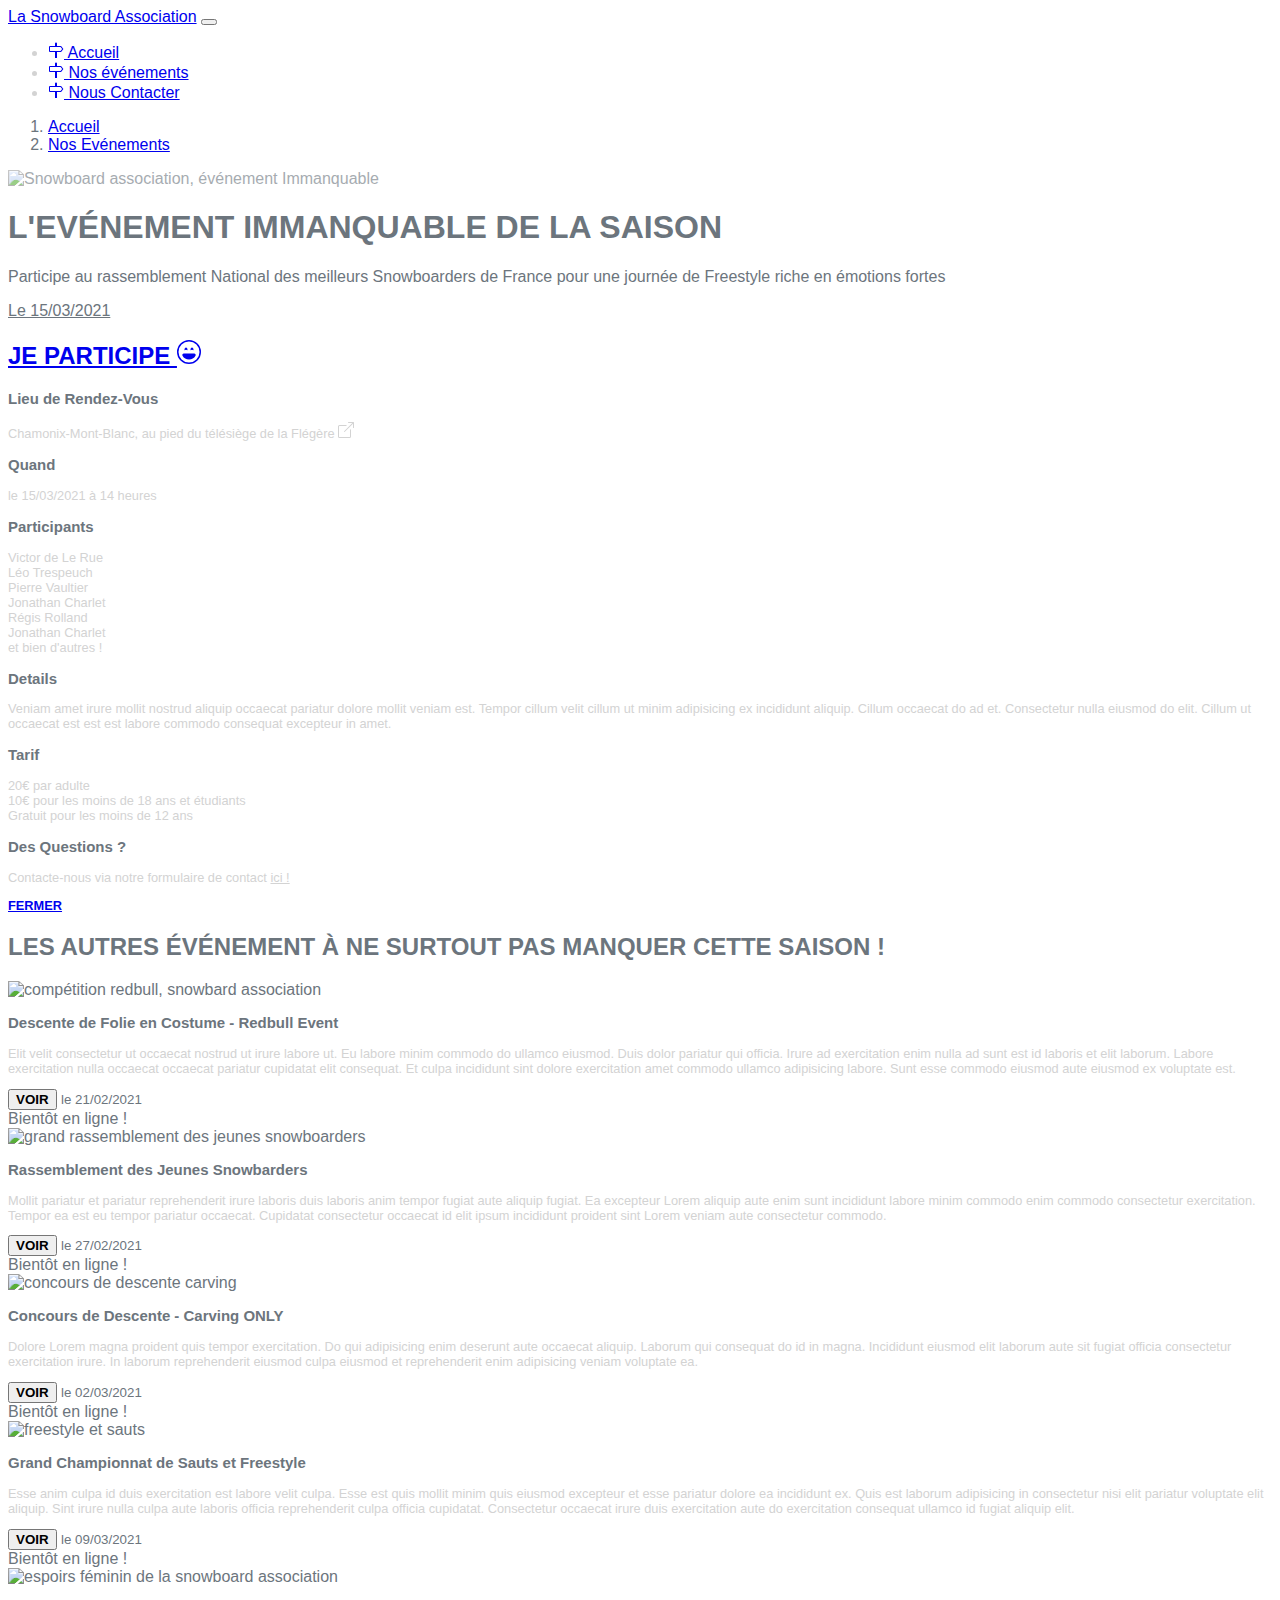
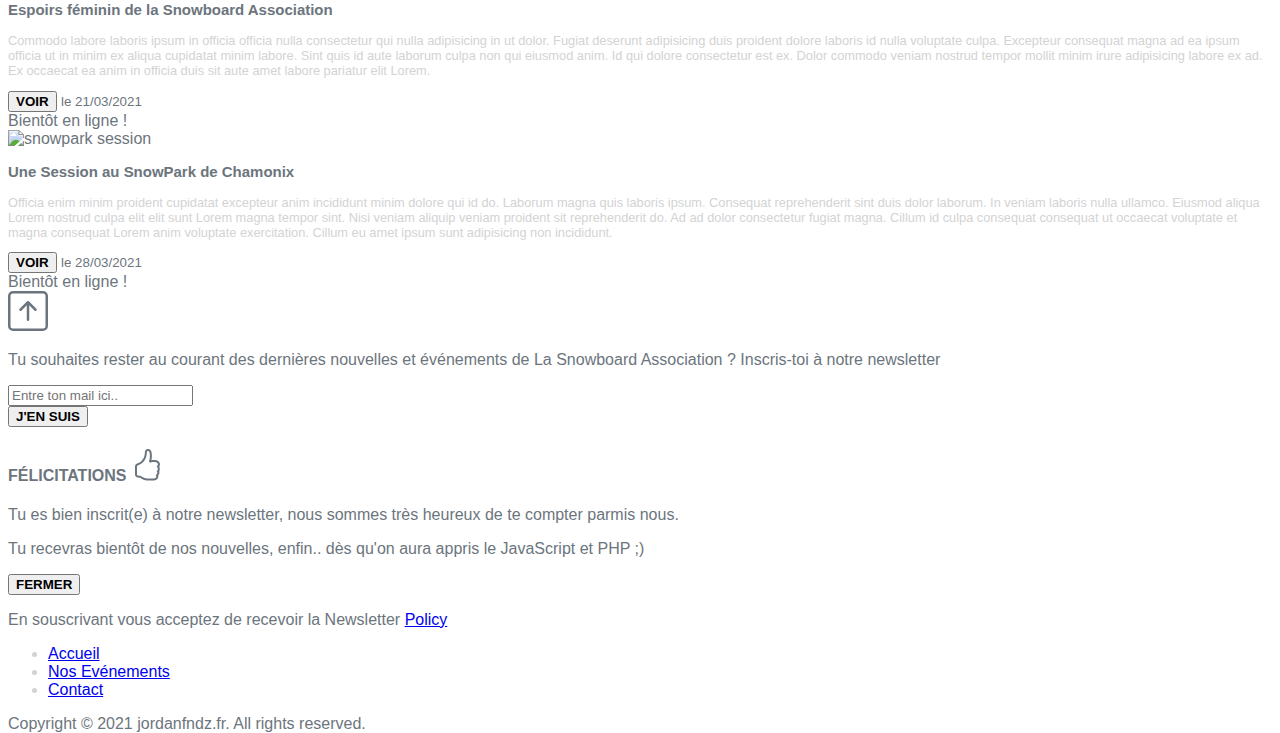
==== commit e932092f: "Removed local bootstrap and replaced by CDN for better loading time (as advised by Google PageSpeed " ====
--- a/nos-evenements.html
+++ b/nos-evenements.html
@@ -6,8 +6,8 @@
   <meta name="viewport" content="width=device-width">
   <title>Nos Evénements</title>
   <meta name="description" content="L'événement immanquable de la saison et tous ceux à venir se trouvent ici. Ne manque aucun moments fort de la saison!"/>
-  <!--Bootstrap CSS in local-->
-  <link href="bootstrap-5.0.0-beta1-dist\bootstrap-5.0.0-beta1-dist\css\bootstrap.min.css" rel="stylesheet">
+  <!--Bootstrap CSS CDN-->
+  <link href="https://cdn.jsdelivr.net/npm/bootstrap@5.0.0-beta2/dist/css/bootstrap.min.css" rel="stylesheet" integrity="sha384-BmbxuPwQa2lc/FVzBcNJ7UAyJxM6wuqIj61tLrc4wSX0szH/Ev+nYRRuWlolflfl" crossorigin="anonymous">
   <!--My CSS Stylesheet-->
   <link href="style.css" rel="stylesheet" type="text/css" />
 </head>
@@ -133,7 +133,7 @@
     <div class="container-fluid" id="otherEvent">
       <!--Insertion of h2 for secont part of the page-->
       <div class="row mt-3 p-5 text-center bg-light bg-gradient">
-        <h2>Les autres événement à ne pas surtout manquer cette saison !</h2>
+        <h2>Les autres événement à ne surtout pas manquer cette saison !</h2>
       </div>
       <!--Insertion of Thumbnails for other events-->
       <div class="album my-3 bg-white">
@@ -282,7 +282,7 @@
       <div class="row">
         <div class="col text-center">
           <p class="pt-2">Tu souhaites rester au courant des dernières nouvelles et événements de La Snowboard
-            Association ? <span class="fw-bold"> Inscris-toi à notre newsletter !</span></p>
+            Association ? <span class="fw-bold"> Inscris-toi à notre newsletter</span></p>
         </div>
       </div>  
       <div class="row mb-3">
@@ -294,12 +294,12 @@
               </div>
               <div class="col-auto ms-3">
                 <!--Using a Popup to simulate the return, submit will work even if email is empty as a result-->
-                <button class="btn btn-outline-secondary" type="" data-toggle="modal" data-target="#popup">J'en suis</button>
+                <button class="btn btn-outline-secondary" type="submit" data-bs-toggle="modal" data-bs-target="#popup">J'en suis</button>
               </div>
             </form>
           </div>
           <!-- Pop-up-->
-          <div id="popup" class="modal">
+          <div id="popup" class="modal fade">
           <div class="modal-dialog modal-dialog-centered">
             <div class="modal-content">
               <div class="modal-header bg-secondary bg-gradient d-flex justify-content-center">
@@ -314,8 +314,7 @@
                 <p>Tu recevras bientôt de nos nouvelles, enfin.. dès qu'on aura appris le JavaScript et PHP ;)</p>
               </div>
               <div class="modal-footer bg-light">
-                <button type="button" class="btn btn-secondary" data-dismiss="modal">Fermer</button>
-                <button type="button" class="btn btn-outline-secondary" data-dismiss="modal">Merci</button>
+                <button type="button" class="btn btn-outline-secondary" data-bs-dismiss="modal">Fermer</button>
               </div>
             </div>
           </div>
@@ -339,19 +338,7 @@
       </div>
     </div>
   </footer>
-  <!-- jQuery first, then Popper.js, then Bootstrap JS (CDN used because V5beta did not worked with Popper...)-->
-  <script src="https://code.jquery.com/jquery-3.5.1.slim.min.js"
-    integrity="sha384-DfXdz2htPH0lsSSs5nCTpuj/zy4C+OGpamoFVy38MVBnE+IbbVYUew+OrCXaRkfj" crossorigin="anonymous">
-  </script>
-  <script src="https://cdn.jsdelivr.net/npm/popper.js@1.16.1/dist/umd/popper.min.js"
-    integrity="sha384-9/reFTGAW83EW2RDu2S0VKaIzap3H66lZH81PoYlFhbGU+6BZp6G7niu735Sk7lN" crossorigin="anonymous">
-  </script>
-  <script src="https://cdn.jsdelivr.net/npm/bootstrap@4.6.0/dist/js/bootstrap.min.js"
-    integrity="sha384-+YQ4JLhjyBLPDQt//I+STsc9iw4uQqACwlvpslubQzn4u2UU2UFM80nGisd026JF" crossorigin="anonymous">
-  </script>
-
-  <!--Js Bootstrap v5.0-->
-  <script src="bootstrap-5.0.0-beta1-dist\bootstrap-5.0.0-beta1-dist\js\bootstrap.bundle.min.js"></script>
-
+  <!--Bootstrap JS Bundle CDN-->
+  <script src="https://cdn.jsdelivr.net/npm/bootstrap@5.0.0-beta2/dist/js/bootstrap.bundle.min.js" integrity="sha384-b5kHyXgcpbZJO/tY9Ul7kGkf1S0CWuKcCD38l8YkeH8z8QjE0GmW1gYU5S9FOnJ0" crossorigin="anonymous"></script>
 </body>
 </html>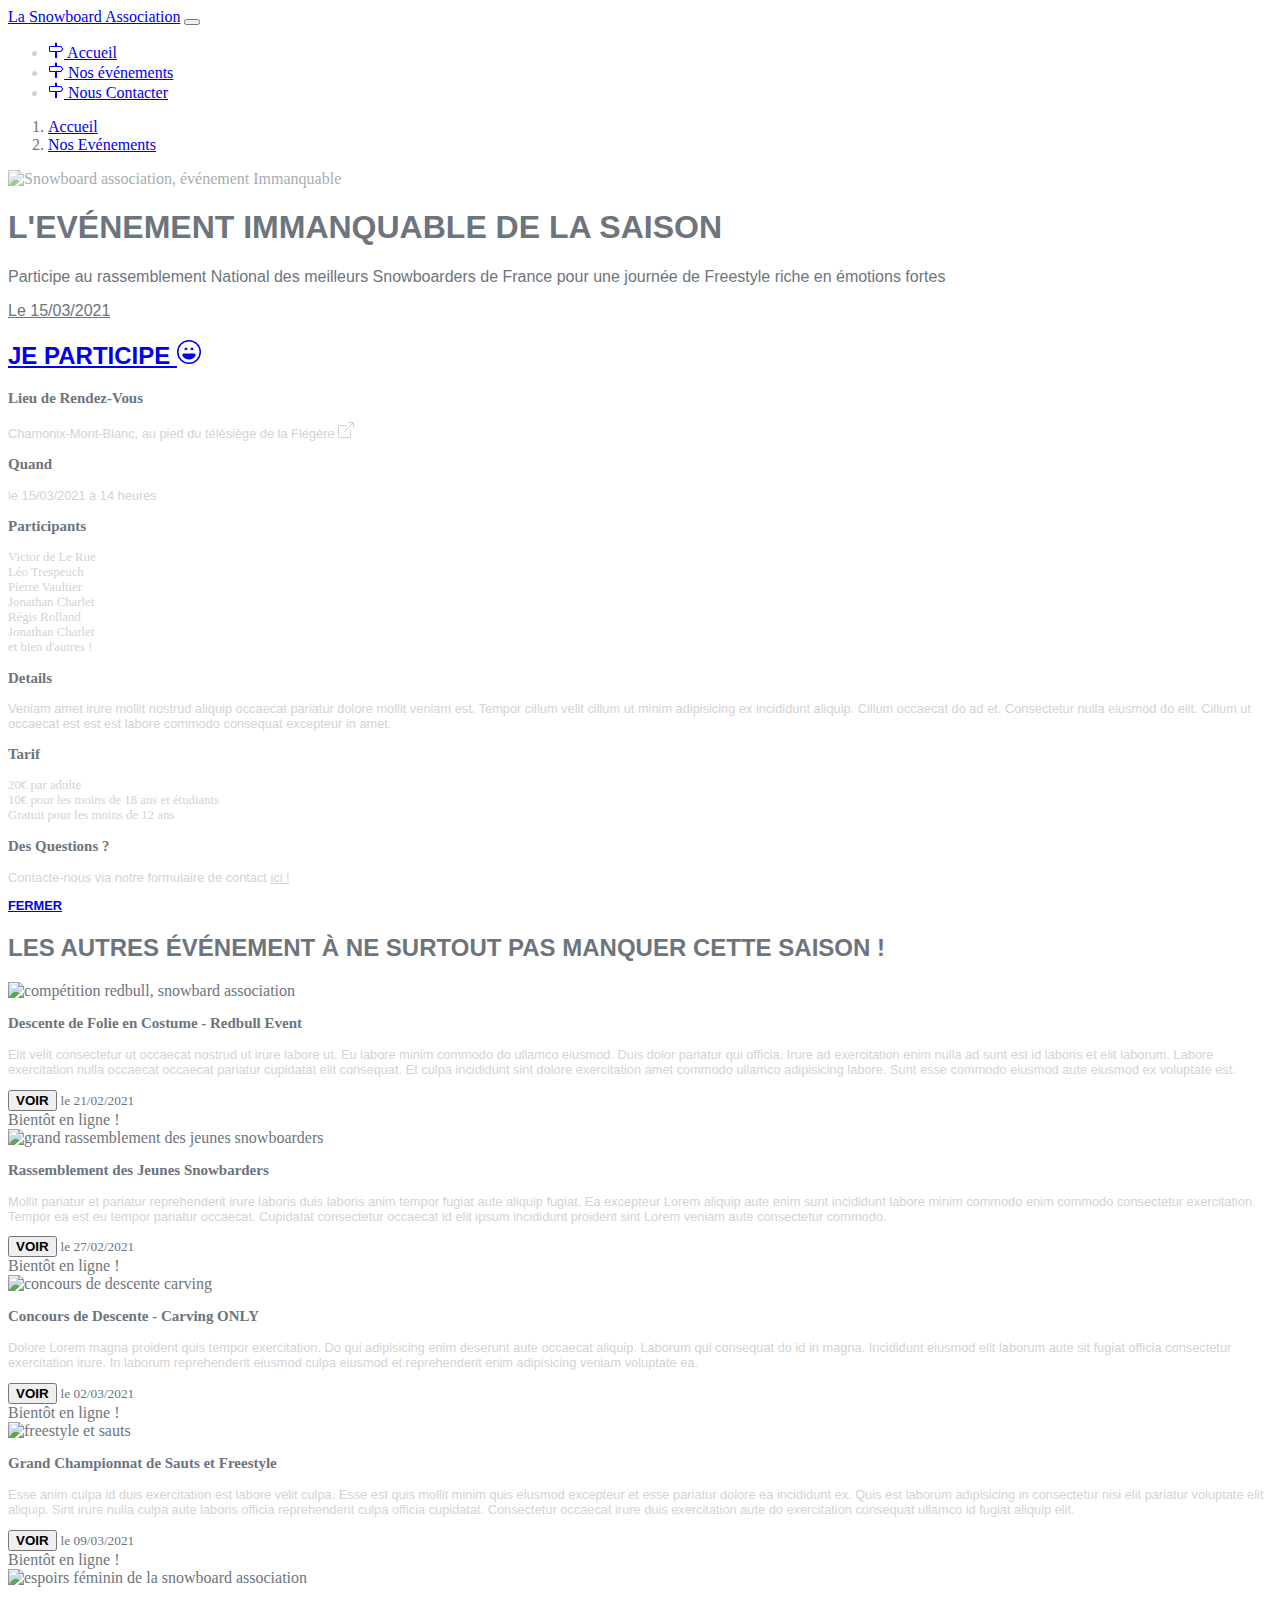
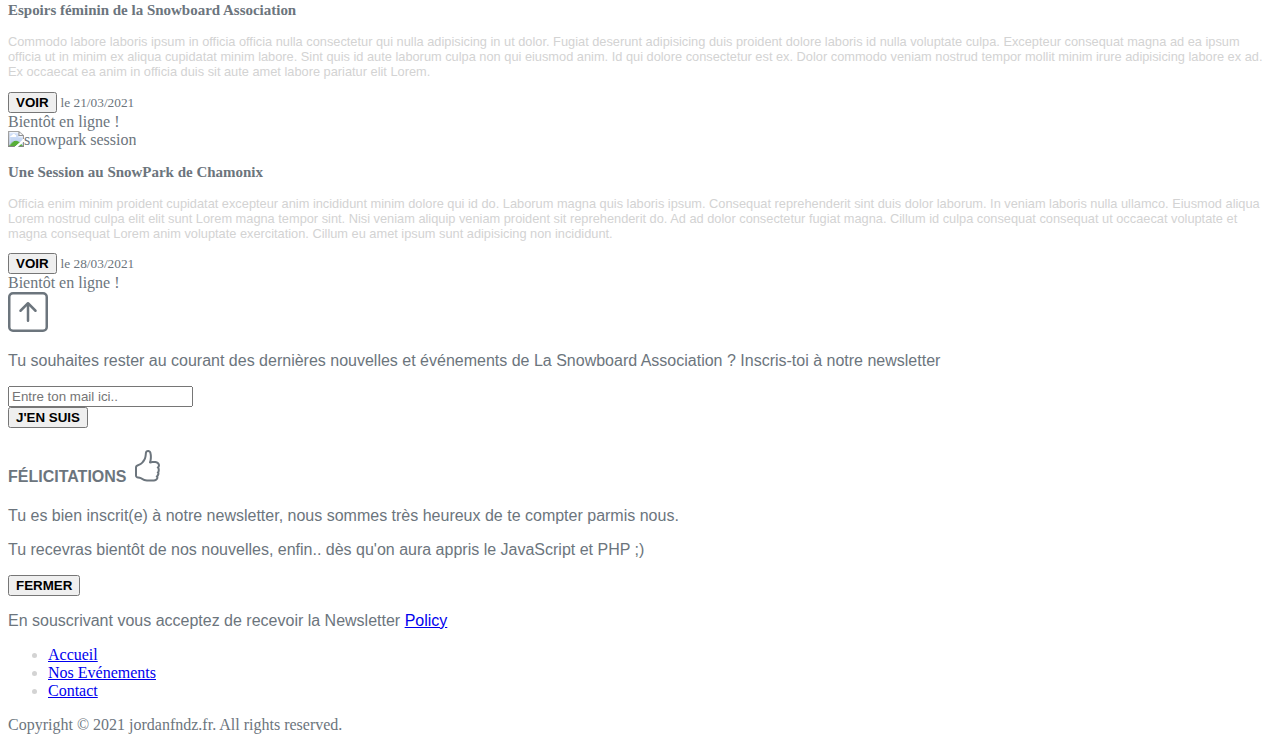
==== commit c5edd34b: "fixed minor bug in navbar on aria-controls. Reviewed indentation on all html pages" ====
--- a/nos-evenements.html
+++ b/nos-evenements.html
@@ -1,344 +1,344 @@
 <!DOCTYPE html>
 <html lang="fr">
 
-<head>
-  <meta charset="utf-8">
-  <meta name="viewport" content="width=device-width">
-  <title>Nos Evénements</title>
-  <meta name="description" content="L'événement immanquable de la saison et tous ceux à venir se trouvent ici. Ne manque aucun moments fort de la saison!"/>
-  <!--Bootstrap CSS CDN-->
-  <link href="https://cdn.jsdelivr.net/npm/bootstrap@5.0.0-beta2/dist/css/bootstrap.min.css" rel="stylesheet" integrity="sha384-BmbxuPwQa2lc/FVzBcNJ7UAyJxM6wuqIj61tLrc4wSX0szH/Ev+nYRRuWlolflfl" crossorigin="anonymous">
-  <!--My CSS Stylesheet-->
-  <link href="style.css" rel="stylesheet" type="text/css" />
-</head>
-
-<body class="container-xxl">
-  <header id="top">
-    <!--Insertion in the header of the navbar-->
-    <div class="row">
-      <nav class="navbar navbar-expand-lg navbar-dark bg-secondary bg-gradient">
-        <div class="container-fluid" id="navContainer">
-          <!--Title of the page-->
-          <a class="navbar-brand" href="index.html">La Snowboard Association</a>
-          <!--Definition of the button for collapsed menu-->
-          <button class="navbar-toggler" type="button" data-bs-toggle="collapse" data-bs-target="#navbarCollapse"
-            aria-controls="navbarCollape" aria-expanded="false" aria-label="Toggle navigation">
-            <span class="navbar-toggler-icon"></span>
-          </button>
-          <!--Menu elements-->
-          <div class="collapse navbar-collapse" id="navbarCollapse">
-            <ul class="navbar-nav">
-              <li class="nav-item p-2">
-                <a class="nav-link" aria-current="page" href="index.html"><svg xmlns="http://www.w3.org/2000/svg"
-                    width="16" height="16" fill="currentColor" class="bi bi-signpost" viewbox="0 0 16 16">
-                    <path
-                      d="M7 1.414V4H2a1 1 0 0 0-1 1v4a1 1 0 0 0 1 1h5v6h2v-6h3.532a1 1 0 0 0 .768-.36l1.933-2.32a.5.5 0 0 0 0-.64L13.3 4.36a1 1 0 0 0-.768-.36H9V1.414a1 1 0 0 0-2 0zM12.532 5l1.666 2-1.666 2H2V5h10.532z" />
-                  </svg> Accueil</a>
-              </li>
-              <li class="nav-item p-2">
-                <a class="nav-link active" href="nos-evenements.html"><svg xmlns="http://www.w3.org/2000/svg" width="16"
-                    height="16" fill="currentColor" class="bi bi-signpost" viewbox="0 0 16 16">
-                    <path
-                      d="M7 1.414V4H2a1 1 0 0 0-1 1v4a1 1 0 0 0 1 1h5v6h2v-6h3.532a1 1 0 0 0 .768-.36l1.933-2.32a.5.5 0 0 0 0-.64L13.3 4.36a1 1 0 0 0-.768-.36H9V1.414a1 1 0 0 0-2 0zM12.532 5l1.666 2-1.666 2H2V5h10.532z" />
-                  </svg> Nos événements</a>
-              </li>
-              <li class="nav-item p-2">
-                <a class="nav-link" href="nous-contacter.html"><svg xmlns="http://www.w3.org/2000/svg" width="16"
-                    height="16" fill="currentColor" class="bi bi-signpost" viewbox="0 0 16 16">
-                    <path
-                      d="M7 1.414V4H2a1 1 0 0 0-1 1v4a1 1 0 0 0 1 1h5v6h2v-6h3.532a1 1 0 0 0 .768-.36l1.933-2.32a.5.5 0 0 0 0-.64L13.3 4.36a1 1 0 0 0-.768-.36H9V1.414a1 1 0 0 0-2 0zM12.532 5l1.666 2-1.666 2H2V5h10.532z" />
-                  </svg> Nous Contacter</a>
-              </li>
-            </ul>
-          </div>
-        </div>
-      </nav>
-    </div>
-    <!--Insertion in the header of the Breadcrummb-->
-    <div class="row bg-light bg-gradient ">
-      <nav
-        style="--bs-breadcrumb-divider: url(&#34;data:image/svg+xml,%3Csvg xmlns='http://www.w3.org/2000/svg' width='8' height='8'%3E%3Cpath d='M2.5 0L1 1.5 3.5 4 1 6.5 2.5 8l4-4-4-4z' fill='currentColor'/%3E%3C/svg%3E&#34;);"
-        aria-label="breadcrummb" class="mt-2">
-        <ol class="breadcrumb">
-          <li class="breadcrumb-item" aria-current="page"><a href="index.html" class="text-dark">Accueil</a></li>
-          <li class="breadcrumb-item active" aria-current="page"><a href="nos-evenements.html" class="text-dark">Nos Evénements</a></li>
-        </ol>
-      </nav>
-    </div>
-  </header>
-
-  <main class="row">
-    <!--Insertion of Event presentation-->
-    <div class="container-fluid">
-      <div class="card bg-dark text-white">
-        <img src="https://cdn.pixabay.com/photo/2013/05/26/18/01/snowboard-113784_1280.jpg" class="lastEventImg img-responsive" height="500px" width="auto" alt="Snowboard association, événement Immanquable">
-        <div class="card-img-overlay">
-          <h1 class="card-title mt-3">L'Evénement Immanquable de la Saison</h1>
-          <p class="card-text">Participe au rassemblement National des meilleurs Snowboarders de France pour une journée de Freestyle riche en émotions fortes</p>
-          <p class="card-text" style="text-decoration: underline;">Le 15/03/2021</p>
-          <h2><a class="btn btn-lg btn-light mt-3" data-bs-toggle="collapse" href="#collapseTexte" role="button" aria-expanded="false" aria-controls="collapseExample">
-            Je Participe 
-            <svg xmlns="http://www.w3.org/2000/svg" width="24" height="24" fill="currentColor" class="bi bi-emoji-laughing" viewbox="0 0 16 16">
-              <path d="M8 15A7 7 0 1 1 8 1a7 7 0 0 1 0 14zm0 1A8 8 0 1 0 8 0a8 8 0 0 0 0 16z"/>
-              <path d="M12.331 9.5a1 1 0 0 1 0 1A4.998 4.998 0 0 1 8 13a4.998 4.998 0 0 1-4.33-2.5A1 1 0 0 1 4.535 9h6.93a1 1 0 0 1 .866.5zM7 6.5c0 .828-.448 0-1 0s-1 .828-1 0S5.448 5 6 5s1 .672 1 1.5zm4 0c0 .828-.448 0-1 0s-1 .828-1 0S9.448 5 10 5s1 .672 1 1.5z"/>
+  <head>
+    <meta charset="utf-8">
+    <meta name="viewport" content="width=device-width">
+    <title>Nos Evénements</title>
+    <meta name="description" content="L'événement immanquable de la saison et tous ceux à venir se trouvent ici. Ne manque aucun moments fort de la saison!"/>
+    <!--Bootstrap CSS CDN-->
+    <link href="https://cdn.jsdelivr.net/npm/bootstrap@5.0.0-beta2/dist/css/bootstrap.min.css" rel="stylesheet" integrity="sha384-BmbxuPwQa2lc/FVzBcNJ7UAyJxM6wuqIj61tLrc4wSX0szH/Ev+nYRRuWlolflfl" crossorigin="anonymous">
+    <!--My CSS Stylesheet-->
+    <link href="style.css" rel="stylesheet" type="text/css" />
+  </head>
+
+  <body class="container-xxl">
+    <header id="top">
+      <!--Insertion in the header of the navbar-->
+      <div class="row">
+        <nav class="navbar navbar-expand-lg navbar-dark bg-secondary bg-gradient">
+          <div class="container-fluid" id="navContainer">
+            <!--Title of the page-->
+            <a class="navbar-brand" href="index.html">La Snowboard Association</a>
+            <!--Definition of the button for collapsed menu-->
+            <button class="navbar-toggler" type="button" data-bs-toggle="collapse" data-bs-target="#navbarCollapse"
+              aria-controls="navbarCollapse" aria-expanded="false" aria-label="Toggle navigation">
+              <span class="navbar-toggler-icon"></span>
+            </button>
+            <!--Menu elements-->
+            <div class="collapse navbar-collapse" id="navbarCollapse">
+              <ul class="navbar-nav">
+                <li class="nav-item p-2">
+                  <a class="nav-link" aria-current="page" href="index.html"><svg xmlns="http://www.w3.org/2000/svg"
+                      width="16" height="16" fill="currentColor" class="bi bi-signpost" viewbox="0 0 16 16">
+                      <path
+                        d="M7 1.414V4H2a1 1 0 0 0-1 1v4a1 1 0 0 0 1 1h5v6h2v-6h3.532a1 1 0 0 0 .768-.36l1.933-2.32a.5.5 0 0 0 0-.64L13.3 4.36a1 1 0 0 0-.768-.36H9V1.414a1 1 0 0 0-2 0zM12.532 5l1.666 2-1.666 2H2V5h10.532z" />
+                    </svg> Accueil</a>
+                </li>
+                <li class="nav-item p-2">
+                  <a class="nav-link active" href="nos-evenements.html"><svg xmlns="http://www.w3.org/2000/svg" width="16"
+                      height="16" fill="currentColor" class="bi bi-signpost" viewbox="0 0 16 16">
+                      <path
+                        d="M7 1.414V4H2a1 1 0 0 0-1 1v4a1 1 0 0 0 1 1h5v6h2v-6h3.532a1 1 0 0 0 .768-.36l1.933-2.32a.5.5 0 0 0 0-.64L13.3 4.36a1 1 0 0 0-.768-.36H9V1.414a1 1 0 0 0-2 0zM12.532 5l1.666 2-1.666 2H2V5h10.532z" />
+                    </svg> Nos événements</a>
+                </li>
+                <li class="nav-item p-2">
+                  <a class="nav-link" href="nous-contacter.html"><svg xmlns="http://www.w3.org/2000/svg" width="16"
+                      height="16" fill="currentColor" class="bi bi-signpost" viewbox="0 0 16 16">
+                      <path
+                        d="M7 1.414V4H2a1 1 0 0 0-1 1v4a1 1 0 0 0 1 1h5v6h2v-6h3.532a1 1 0 0 0 .768-.36l1.933-2.32a.5.5 0 0 0 0-.64L13.3 4.36a1 1 0 0 0-.768-.36H9V1.414a1 1 0 0 0-2 0zM12.532 5l1.666 2-1.666 2H2V5h10.532z" />
+                    </svg> Nous Contacter</a>
+                </li>
+              </ul>
+            </div>
+          </div>
+        </nav>
+      </div>
+      <!--Insertion in the header of the Breadcrummb-->
+      <div class="row bg-light bg-gradient ">
+        <nav
+          style="--bs-breadcrumb-divider: url(&#34;data:image/svg+xml,%3Csvg xmlns='http://www.w3.org/2000/svg' width='8' height='8'%3E%3Cpath d='M2.5 0L1 1.5 3.5 4 1 6.5 2.5 8l4-4-4-4z' fill='currentColor'/%3E%3C/svg%3E&#34;);"
+          aria-label="breadcrummb" class="mt-2">
+          <ol class="breadcrumb">
+            <li class="breadcrumb-item" aria-current="page"><a href="index.html" class="text-dark">Accueil</a></li>
+            <li class="breadcrumb-item active" aria-current="page"><a href="nos-evenements.html" class="text-dark">Nos Evénements</a></li>
+          </ol>
+        </nav>
+      </div>
+    </header>
+
+    <main class="row">
+      <!--Insertion of Event presentation-->
+      <div class="container-fluid">
+        <div class="card bg-dark text-white">
+          <img src="https://cdn.pixabay.com/photo/2013/05/26/18/01/snowboard-113784_1280.jpg" class="lastEventImg img-responsive" height="500px" width="auto" alt="Snowboard association, événement Immanquable">
+          <div class="card-img-overlay">
+            <h1 class="card-title mt-3">L'Evénement Immanquable de la Saison</h1>
+            <p class="card-text">Participe au rassemblement National des meilleurs Snowboarders de France pour une journée de Freestyle riche en émotions fortes</p>
+            <p class="card-text" style="text-decoration: underline;">Le 15/03/2021</p>
+            <h2><a class="btn btn-lg btn btn-outline-light mt-3" data-bs-toggle="collapse" href="#collapseTexte" role="button" aria-expanded="false" aria-controls="collapseExample">
+              Je Participe 
+              <svg xmlns="http://www.w3.org/2000/svg" width="24" height="24" fill="currentColor" class="bi bi-emoji-laughing" viewbox="0 0 16 16">
+                <path d="M8 15A7 7 0 1 1 8 1a7 7 0 0 1 0 14zm0 1A8 8 0 1 0 8 0a8 8 0 0 0 0 16z"/>
+                <path d="M12.331 9.5a1 1 0 0 1 0 1A4.998 4.998 0 0 1 8 13a4.998 4.998 0 0 1-4.33-2.5A1 1 0 0 1 4.535 9h6.93a1 1 0 0 1 .866.5zM7 6.5c0 .828-.448 0-1 0s-1 .828-1 0S5.448 5 6 5s1 .672 1 1.5zm4 0c0 .828-.448 0-1 0s-1 .828-1 0S9.448 5 10 5s1 .672 1 1.5z"/>
+              </svg>
+            </a>
+            </h2>
+            <!--Event details as a collapse-->
+            <div class="collapse" id="collapseTexte">
+              <div class="card card-body bg-dark text-white" id="collapseStyle">
+                <div class="row">
+                  <div class="col-md-6">
+                    <h3>Lieu de Rendez-Vous</h3>
+                    <p><a target="blank" href="https://www.google.fr/maps/place/La+Fl%C3%A9g%C3%A8re/@45.9453694,6.883447,16z/data=!4m5!3m4!1s0x0:0xc5dcb139b5dbf6a3!8m2!3d45.9416586!4d6.8855014" style="text-decoration: none; color: lightgrey">
+                      Chamonix-Mont-Blanc, au pied du télésiège de la Flégère 
+                      <svg xmlns="http://www.w3.org/2000/svg" width="16" height="16" fill="currentColor" class="bi bi-box-arrow-up-right" viewbox="0 0 16 16">
+                        <path fill-rule="evenodd" d="M8.636 3.5a.5.5 0 0 0-.5-.5H1.5A1.5 1.5 0 0 0 0 4.5v10A1.5 1.5 0 0 0 1.5 16h10a1.5 1.5 0 0 0 1.5-1.5V7.864a.5.5 0 0 0-1 0V14.5a.5.5 0 0 1-.5.5h-10a.5.5 0 0 1-.5-.5v-10a.5.5 0 0 1 .5-.5h6.636a.5.5 0 0 0 .5-.5z"/>
+                        <path fill-rule="evenodd" d="M16 .5a.5.5 0 0 0-.5-.5h-5a.5.5 0 0 0 0 1h3.793L6.146 9.146a.5.5 0 1 0 .708.708L15 1.707V5.5a.5.5 0 0 0 1 0v-5z"/>
+                      </svg></a></p>                
+                    <h3>Quand</h3>
+                      <p>le 15/03/2021 à 14 heures</p>
+                    <h3>Participants</h3>
+                    <ul>
+                      <li>Victor de Le Rue</li>
+                      <li>Léo Trespeuch</li>
+                      <li>Pierre Vaultier</li>
+                      <li>Jonathan Charlet</li>
+                      <li>Régis Rolland</li>
+                      <li>Jonathan Charlet</li>
+                      <li>et bien d'autres !</li>
+                    </ul>
+                  </div>
+                  <div class="col-md-6">
+                    <h3>Details</h3>
+                    <p>Veniam amet irure mollit nostrud aliquip occaecat pariatur dolore mollit veniam est. Tempor cillum velit cillum ut minim adipisicing ex incididunt aliquip. Cillum occaecat do ad et. Consectetur nulla eiusmod do elit. Cillum ut occaecat est est est labore commodo consequat excepteur in amet.</p>                
+                    <h3>Tarif</h3>
+                    <ul>
+                      <li>20€ par adulte</li>
+                      <li>10€ pour les moins de 18 ans et étudiants</li>
+                      <li>Gratuit pour les moins de 12 ans</li>
+                    </ul>
+                    <h3>Des Questions ?</h3>
+                    <p>Contacte-nous via notre formulaire de contact <a href="nous-contacter.html?#formContact" style="color: lightgrey">ici !</a> </p>
+                  </div>
+                  <a class="btn btn-outline-light mt-3" data-bs-toggle="collapse" href="#collapseTexte" role="button" aria-expanded="false" aria-controls="collapseExample">
+                  Fermer</a>
+                </div>
+              </div>
+            </div>
+          </div>
+        </div>
+      </div>  
+      
+      <div class="container-fluid" id="otherEvent">
+        <!--Insertion of h2 for secont part of the page-->
+        <div class="row mt-3 p-5 text-center bg-light bg-gradient">
+          <h2>Les autres événement à ne surtout pas manquer cette saison !</h2>
+        </div>
+        <!--Insertion of Thumbnails for other events-->
+        <div class="album my-3 bg-white">
+          <div class="container-fluid">
+      
+            <div class="row row-cols-1 row-cols-sm-2 row-cols-md-3 g-3">
+              <div class="col">
+                <div class="card h-100 shadow-sm bg-light bg-gradient align-items-stretch thumbSize">
+                  <img src="https://images.pexels.com/photos/848682/pexels-photo-848682.jpeg?auto=compress&cs=tinysrgb&dpr=2&h=650&w=940" class="img-thumbnail" alt="compétition redbull, snowbard association">
+                  <div class="card-body">
+                    <h3 class="card-text">Descente de Folie en Costume - Redbull Event</h3>
+                    <p class="card-text">Elit velit consectetur ut occaecat nostrud ut irure labore ut. Eu labore minim commodo do ullamco eiusmod. Duis dolor pariatur qui officia. Irure ad exercitation enim nulla ad sunt est id laboris et elit laborum. Labore exercitation nulla occaecat occaecat pariatur cupidatat elit consequat. Et culpa incididunt sint dolore exercitation amet commodo ullamco adipisicing labore. Sunt esse commodo eiusmod aute eiusmod ex voluptate est.</p>
+                  </div>
+                  <div class="card-footer">
+                    <div class="d-flex justify-content-between align-items-end">
+                      <button type="button" class="btn btn-sm btn-outline-secondary" data-bs-toggle="collapse" href="#collapseTexte1" role="button" aria-expanded="false" aria-controls="collapseExample">
+                        Voir
+                      </button>
+                      <small class="text-muted">le 21/02/2021</small>
+                    </div>
+                    <div class="collapse mt-3 text-center" id="collapseTexte1">
+                      <span>Bientôt en ligne !</span>
+                    </div>
+                  </div>
+                </div>
+              </div>
+              <div class="col">
+                <div class="card h-100 shadow-sm bg-light bg-gradient align-items-stretch thumbSize">
+                  <img src="https://images.pexels.com/photos/848681/pexels-photo-848681.jpeg?auto=compress&cs=tinysrgb&dpr=2&h=650&w=940" class="img-thumbnail" alt="grand rassemblement des jeunes snowboarders">
+                  <div class="card-body">
+                    <h3 class="card-text">Rassemblement des Jeunes Snowbarders</h3>
+                    <p class="card-text">Mollit pariatur et pariatur reprehenderit irure laboris duis laboris anim tempor fugiat aute aliquip fugiat. Ea excepteur Lorem aliquip aute enim sunt incididunt labore minim commodo enim commodo consectetur exercitation. Tempor ea est eu tempor pariatur occaecat. Cupidatat consectetur occaecat id elit ipsum incididunt proident sint Lorem veniam aute consectetur commodo.</p>
+                  </div>
+                  <div class="card-footer">
+                    <div class="d-flex justify-content-between align-items-end">
+                      <button type="button" class="btn btn-sm btn-outline-secondary" data-bs-toggle="collapse" href="#collapseTexte2" role="button" aria-expanded="false" aria-controls="collapseExample">
+                        Voir
+                      </button>
+                      <small class="text-muted">le 27/02/2021</small>
+                    </div>
+                    <div class="collapse mt-3 text-center" id="collapseTexte2">
+                      <span>Bientôt en ligne !</span>
+                    </div>
+                  </div>
+                </div>
+              </div>
+              <div class="col">
+                <div class="card h-100 shadow-sm bg-light bg-gradient align-items-stretch thumbSize">
+                  <img src="https://images.pexels.com/photos/3869851/pexels-photo-3869851.jpeg?auto=compress&cs=tinysrgb&dpr=2&h=650&w=940" class="img-thumbnail" alt="concours de descente carving">
+                  <div class="card-body">
+                    <h3 class="card-text">Concours de Descente - Carving ONLY</h3>
+                    <p class="card-text">Dolore Lorem magna proident quis tempor exercitation. Do qui adipisicing enim deserunt aute occaecat aliquip. Laborum qui consequat do id in magna. Incididunt eiusmod elit laborum aute sit fugiat officia consectetur exercitation irure. In laborum reprehenderit eiusmod culpa eiusmod et reprehenderit enim adipisicing veniam voluptate ea.</p>
+                  </div>
+                  <div class="card-footer">
+                    <div class="d-flex justify-content-between align-items-end">
+                      <button type="button" class="btn btn-sm btn-outline-secondary" data-bs-toggle="collapse" href="#collapseTexte3" role="button" aria-expanded="false" aria-controls="collapseExample">
+                        Voir
+                      </button>
+                      <small class="text-muted">le 02/03/2021</small>
+                    </div>
+                    <div class="collapse mt-3 text-center" id="collapseTexte3">
+                      <span>Bientôt en ligne !</span>
+                    </div>
+                  </div>
+                </div>
+              </div>
+      
+              <div class="col">
+                <div class="card h-100 shadow-sm bg-light bg-gradient align-items-stretch thumbSize">
+                  <img src="https://images.pexels.com/photos/3888007/pexels-photo-3888007.jpeg?auto=compress&cs=tinysrgb&h=750&w=1260" class="img-thumbnail" alt="freestyle et sauts">
+                  <div class="card-body">
+                    <h3 class="card-text">Grand Championnat de Sauts et Freestyle</h3>
+                    <p class="card-text">Esse anim culpa id duis exercitation est labore velit culpa. Esse est quis mollit minim quis eiusmod excepteur et esse pariatur dolore ea incididunt ex. Quis est laborum adipisicing in consectetur nisi elit pariatur voluptate elit aliquip. Sint irure nulla culpa aute laboris officia reprehenderit culpa officia cupidatat. Consectetur occaecat irure duis exercitation aute do exercitation consequat ullamco id fugiat aliquip elit.</p>
+                  </div>
+                  <div class="card-footer">
+                    <div class="d-flex justify-content-between align-items-end">
+                      <button type="button" class="btn btn-sm btn-outline-secondary" data-bs-toggle="collapse" href="#collapseTexte4" role="button" aria-expanded="false" aria-controls="collapseExample">
+                        Voir
+                      </button>
+                      <small class="text-muted">le 09/03/2021</small>
+                    </div>
+                    <div class="collapse mt-3 text-center" id="collapseTexte4">
+                      <span>Bientôt en ligne !</span>
+                    </div>
+                  </div>
+                </div>
+              </div>
+              <div class="col">
+                <div class="card h-100 shadow-sm bg-light bg-gradient align-items-stretch thumbSize">
+                  <img src="https://images.pexels.com/photos/6699258/pexels-photo-6699258.jpeg?auto=compress&cs=tinysrgb&h=750&w=1260" class="img-thumbnail" alt="espoirs féminin de la snowboard association">
+                  <div class="card-body">
+                    <h3 class="card-text">Espoirs féminin de la Snowboard Association</h3>
+                    <p class="card-text">Commodo labore laboris ipsum in officia officia nulla consectetur qui nulla adipisicing in ut dolor. Fugiat deserunt adipisicing duis proident dolore laboris id nulla voluptate culpa. Excepteur consequat magna ad ea ipsum officia ut in minim ex aliqua cupidatat minim labore. Sint quis id aute laborum culpa non qui eiusmod anim. Id qui dolore consectetur est ex. Dolor commodo veniam nostrud tempor mollit minim irure adipisicing labore ex ad. Ex occaecat ea anim in officia duis sit aute amet labore pariatur elit Lorem.</p>
+                  </div>
+                  <div class="card-footer">
+                    <div class="d-flex justify-content-between align-items-end">
+                      <button type="button" class="btn btn-sm btn-outline-secondary" data-bs-toggle="collapse" href="#collapseTexte5" role="button" aria-expanded="false" aria-controls="collapseExample">
+                        Voir
+                      </button>
+                      <small class="text-muted">le 21/03/2021</small>
+                    </div>
+                    <div class="collapse mt-3 text-center" id="collapseTexte5">
+                      <span>Bientôt en ligne !</span>
+                    </div>
+                  </div>
+                </div>
+              </div>
+              <div class="col">
+                <div class="card h-100 shadow-sm bg-light bg-gradient align-items-stretch thumbSize">
+                  <img src="https://images.pexels.com/photos/848599/pexels-photo-848599.jpeg?auto=compress&cs=tinysrgb&dpr=2&h=650&w=940" class="img-thumbnail" alt="snowpark session">
+                  <div class="card-body">
+                    <h3 class="card-text">Une Session au SnowPark de Chamonix</h3>
+                    <p class="card-text">Officia enim minim proident cupidatat excepteur anim incididunt minim dolore qui id do. Laborum magna quis laboris ipsum. Consequat reprehenderit sint duis dolor laborum. In veniam laboris nulla ullamco. Eiusmod aliqua Lorem nostrud culpa elit elit sunt Lorem magna tempor sint. Nisi veniam aliquip veniam proident sit reprehenderit do. Ad ad dolor consectetur fugiat magna. Cillum id culpa consequat consequat ut occaecat voluptate et magna consequat Lorem anim voluptate exercitation. Cillum eu amet ipsum sunt adipisicing non incididunt.</p>
+                  </div>
+                  <div class="card-footer">
+                    <div class="d-flex justify-content-between align-items-end">
+                      <button type="button" class="btn btn-sm btn-outline-secondary" data-bs-toggle="collapse" href="#collapseTexte6" role="button" aria-expanded="false" aria-controls="collapseExample">
+                        Voir
+                      </button>
+                      <small class="text-muted">le 28/03/2021</small>
+                    </div>
+                    <div class="collapse mt-3 text-center" id="collapseTexte6">
+                      <span>Bientôt en ligne !</span>
+                    </div>
+                  </div>
+                </div>
+              </div>
+            </div>
+          </div>
+        </div>
+        <!--Back to Top-->
+        <div class="d-flex justify-content-center m-5">
+          <a href="#top" style="text-decoration: none; color: rgb(108,117,125);">
+            <svg xmlns="http://www.w3.org/2000/svg" width="40" height="40" fill="currentColor" class="bi bi-arrow-up-square" viewbox="0 0 16 16">
+            <path fill-rule="evenodd" d="M15 2a1 1 0 0 0-1-1H2a1 1 0 0 0-1 1v12a1 1 0 0 0 1 1h12a1 1 0 0 0 1-1V2zM0 2a2 2 0 0 1 2-2h12a2 2 0 0 1 2 2v12a2 2 0 0 1-2 2H2a2 2 0 0 1-2-2V2zm8.5 9.5a.5.5 0 0 1-1 0V5.707L5.354 7.854a.5.5 0 1 1-.708-.708l3-3a.5.5 0 0 1 .708 0l3 3a.5.5 0 0 1-.708.708L8.5 5.707V11.5z"/>
             </svg>
           </a>
-          </h2>
-          <!--Event details as a collapse-->
-          <div class="collapse" id="collapseTexte">
-            <div class="card card-body bg-dark text-white" id="collapseStyle">
-              <div class="row">
-                <div class="col-md-6">
-                  <h3>Lieu de Rendez-Vous</h3>
-                  <p><a target="blank" href="https://www.google.fr/maps/place/La+Fl%C3%A9g%C3%A8re/@45.9453694,6.883447,16z/data=!4m5!3m4!1s0x0:0xc5dcb139b5dbf6a3!8m2!3d45.9416586!4d6.8855014" style="text-decoration: none; color: lightgrey">
-                    Chamonix-Mont-Blanc, au pied du télésiège de la Flégère 
-                    <svg xmlns="http://www.w3.org/2000/svg" width="16" height="16" fill="currentColor" class="bi bi-box-arrow-up-right" viewbox="0 0 16 16">
-                      <path fill-rule="evenodd" d="M8.636 3.5a.5.5 0 0 0-.5-.5H1.5A1.5 1.5 0 0 0 0 4.5v10A1.5 1.5 0 0 0 1.5 16h10a1.5 1.5 0 0 0 1.5-1.5V7.864a.5.5 0 0 0-1 0V14.5a.5.5 0 0 1-.5.5h-10a.5.5 0 0 1-.5-.5v-10a.5.5 0 0 1 .5-.5h6.636a.5.5 0 0 0 .5-.5z"/>
-                      <path fill-rule="evenodd" d="M16 .5a.5.5 0 0 0-.5-.5h-5a.5.5 0 0 0 0 1h3.793L6.146 9.146a.5.5 0 1 0 .708.708L15 1.707V5.5a.5.5 0 0 0 1 0v-5z"/>
-                    </svg></a></p>                
-                  <h3>Quand</h3>
-                    <p>le 15/03/2021 à 14 heures</p>
-                  <h3>Participants</h3>
-                  <ul>
-                    <li>Victor de Le Rue</li>
-                    <li>Léo Trespeuch</li>
-                    <li>Pierre Vaultier</li>
-                    <li>Jonathan Charlet</li>
-                    <li>Régis Rolland</li>
-                    <li>Jonathan Charlet</li>
-                    <li>et bien d'autres !</li>
-                  </ul>
-                </div>
-                <div class="col-md-6">
-                  <h3>Details</h3>
-                  <p>Veniam amet irure mollit nostrud aliquip occaecat pariatur dolore mollit veniam est. Tempor cillum velit cillum ut minim adipisicing ex incididunt aliquip. Cillum occaecat do ad et. Consectetur nulla eiusmod do elit. Cillum ut occaecat est est est labore commodo consequat excepteur in amet.</p>                
-                  <h3>Tarif</h3>
-                  <ul>
-                    <li>20€ par adulte</li>
-                    <li>10€ pour les moins de 18 ans et étudiants</li>
-                    <li>Gratuit pour les moins de 12 ans</li>
-                  </ul>
-                  <h3>Des Questions ?</h3>
-                  <p>Contacte-nous via notre formulaire de contact <a href="nous-contacter.html?#formContact" style="color: lightgrey">ici !</a> </p>
-                </div>
-                <a class="btn btn-outline-light mt-3" data-bs-toggle="collapse" href="#collapseTexte" role="button" aria-expanded="false" aria-controls="collapseExample">
-                Fermer</a>
-              </div>
-            </div>
-          </div>
-        </div>
-      </div>
-    </div>  
+        </div> 
+      </div>
     
-    <div class="container-fluid" id="otherEvent">
-      <!--Insertion of h2 for secont part of the page-->
-      <div class="row mt-3 p-5 text-center bg-light bg-gradient">
-        <h2>Les autres événement à ne surtout pas manquer cette saison !</h2>
-      </div>
-      <!--Insertion of Thumbnails for other events-->
-      <div class="album my-3 bg-white">
-        <div class="container-fluid">
-    
-          <div class="row row-cols-1 row-cols-sm-2 row-cols-md-3 g-3">
-            <div class="col">
-              <div class="card h-100 shadow-sm bg-light bg-gradient align-items-stretch thumbSize">
-                <img src="https://images.pexels.com/photos/848682/pexels-photo-848682.jpeg?auto=compress&cs=tinysrgb&dpr=2&h=650&w=940" class="img-thumbnail" alt="compétition redbull, snowbard association">
-                <div class="card-body">
-                  <h3 class="card-text">Descente de Folie en Costume - Redbull Event</h3>
-                  <p class="card-text">Elit velit consectetur ut occaecat nostrud ut irure labore ut. Eu labore minim commodo do ullamco eiusmod. Duis dolor pariatur qui officia. Irure ad exercitation enim nulla ad sunt est id laboris et elit laborum. Labore exercitation nulla occaecat occaecat pariatur cupidatat elit consequat. Et culpa incididunt sint dolore exercitation amet commodo ullamco adipisicing labore. Sunt esse commodo eiusmod aute eiusmod ex voluptate est.</p>
-                </div>
-                <div class="card-footer">
-                  <div class="d-flex justify-content-between align-items-end">
-                    <button type="button" class="btn btn-sm btn-outline-secondary" data-bs-toggle="collapse" href="#collapseTexte1" role="button" aria-expanded="false" aria-controls="collapseExample">
-                      Voir
-                    </button>
-                    <small class="text-muted">le 21/02/2021</small>
-                  </div>
-                  <div class="collapse mt-3 text-center" id="collapseTexte1">
-                    <span>Bientôt en ligne !</span>
-                  </div>
-                </div>
-              </div>
-            </div>
-            <div class="col">
-              <div class="card h-100 shadow-sm bg-light bg-gradient align-items-stretch thumbSize">
-                <img src="https://images.pexels.com/photos/848681/pexels-photo-848681.jpeg?auto=compress&cs=tinysrgb&dpr=2&h=650&w=940" class="img-thumbnail" alt="grand rassemblement des jeunes snowboarders">
-                <div class="card-body">
-                  <h3 class="card-text">Rassemblement des Jeunes Snowbarders</h3>
-                  <p class="card-text">Mollit pariatur et pariatur reprehenderit irure laboris duis laboris anim tempor fugiat aute aliquip fugiat. Ea excepteur Lorem aliquip aute enim sunt incididunt labore minim commodo enim commodo consectetur exercitation. Tempor ea est eu tempor pariatur occaecat. Cupidatat consectetur occaecat id elit ipsum incididunt proident sint Lorem veniam aute consectetur commodo.</p>
-                </div>
-                <div class="card-footer">
-                  <div class="d-flex justify-content-between align-items-end">
-                    <button type="button" class="btn btn-sm btn-outline-secondary" data-bs-toggle="collapse" href="#collapseTexte2" role="button" aria-expanded="false" aria-controls="collapseExample">
-                      Voir
-                    </button>
-                    <small class="text-muted">le 27/02/2021</small>
-                  </div>
-                  <div class="collapse mt-3 text-center" id="collapseTexte2">
-                    <span>Bientôt en ligne !</span>
-                  </div>
-                </div>
-              </div>
-            </div>
-            <div class="col">
-              <div class="card h-100 shadow-sm bg-light bg-gradient align-items-stretch thumbSize">
-                <img src="https://images.pexels.com/photos/3869851/pexels-photo-3869851.jpeg?auto=compress&cs=tinysrgb&dpr=2&h=650&w=940" class="img-thumbnail" alt="concours de descente carving">
-                <div class="card-body">
-                  <h3 class="card-text">Concours de Descente - Carving ONLY</h3>
-                  <p class="card-text">Dolore Lorem magna proident quis tempor exercitation. Do qui adipisicing enim deserunt aute occaecat aliquip. Laborum qui consequat do id in magna. Incididunt eiusmod elit laborum aute sit fugiat officia consectetur exercitation irure. In laborum reprehenderit eiusmod culpa eiusmod et reprehenderit enim adipisicing veniam voluptate ea.</p>
-                </div>
-                <div class="card-footer">
-                  <div class="d-flex justify-content-between align-items-end">
-                    <button type="button" class="btn btn-sm btn-outline-secondary" data-bs-toggle="collapse" href="#collapseTexte3" role="button" aria-expanded="false" aria-controls="collapseExample">
-                      Voir
-                    </button>
-                    <small class="text-muted">le 02/03/2021</small>
-                  </div>
-                  <div class="collapse mt-3 text-center" id="collapseTexte3">
-                    <span>Bientôt en ligne !</span>
-                  </div>
-                </div>
-              </div>
-            </div>
-    
-            <div class="col">
-              <div class="card h-100 shadow-sm bg-light bg-gradient align-items-stretch thumbSize">
-                <img src="https://images.pexels.com/photos/3888007/pexels-photo-3888007.jpeg?auto=compress&cs=tinysrgb&h=750&w=1260" class="img-thumbnail" alt="freestyle et sauts">
-                <div class="card-body">
-                  <h3 class="card-text">Grand Championnat de Sauts et Freestyle</h3>
-                  <p class="card-text">Esse anim culpa id duis exercitation est labore velit culpa. Esse est quis mollit minim quis eiusmod excepteur et esse pariatur dolore ea incididunt ex. Quis est laborum adipisicing in consectetur nisi elit pariatur voluptate elit aliquip. Sint irure nulla culpa aute laboris officia reprehenderit culpa officia cupidatat. Consectetur occaecat irure duis exercitation aute do exercitation consequat ullamco id fugiat aliquip elit.</p>
-                </div>
-                <div class="card-footer">
-                  <div class="d-flex justify-content-between align-items-end">
-                    <button type="button" class="btn btn-sm btn-outline-secondary" data-bs-toggle="collapse" href="#collapseTexte4" role="button" aria-expanded="false" aria-controls="collapseExample">
-                      Voir
-                    </button>
-                    <small class="text-muted">le 09/03/2021</small>
-                  </div>
-                  <div class="collapse mt-3 text-center" id="collapseTexte4">
-                    <span>Bientôt en ligne !</span>
-                  </div>
-                </div>
-              </div>
-            </div>
-            <div class="col">
-              <div class="card h-100 shadow-sm bg-light bg-gradient align-items-stretch thumbSize">
-                <img src="https://images.pexels.com/photos/6699258/pexels-photo-6699258.jpeg?auto=compress&cs=tinysrgb&h=750&w=1260" class="img-thumbnail" alt="espoirs féminin de la snowboard association">
-                <div class="card-body">
-                  <h3 class="card-text">Espoirs féminin de la Snowboard Association</h3>
-                  <p class="card-text">Commodo labore laboris ipsum in officia officia nulla consectetur qui nulla adipisicing in ut dolor. Fugiat deserunt adipisicing duis proident dolore laboris id nulla voluptate culpa. Excepteur consequat magna ad ea ipsum officia ut in minim ex aliqua cupidatat minim labore. Sint quis id aute laborum culpa non qui eiusmod anim. Id qui dolore consectetur est ex. Dolor commodo veniam nostrud tempor mollit minim irure adipisicing labore ex ad. Ex occaecat ea anim in officia duis sit aute amet labore pariatur elit Lorem.</p>
-                </div>
-                <div class="card-footer">
-                  <div class="d-flex justify-content-between align-items-end">
-                    <button type="button" class="btn btn-sm btn-outline-secondary" data-bs-toggle="collapse" href="#collapseTexte5" role="button" aria-expanded="false" aria-controls="collapseExample">
-                      Voir
-                    </button>
-                    <small class="text-muted">le 21/03/2021</small>
-                  </div>
-                  <div class="collapse mt-3 text-center" id="collapseTexte5">
-                    <span>Bientôt en ligne !</span>
-                  </div>
-                </div>
-              </div>
-            </div>
-            <div class="col">
-              <div class="card h-100 shadow-sm bg-light bg-gradient align-items-stretch thumbSize">
-                <img src="https://images.pexels.com/photos/848599/pexels-photo-848599.jpeg?auto=compress&cs=tinysrgb&dpr=2&h=650&w=940" class="img-thumbnail" alt="snowpark session">
-                <div class="card-body">
-                  <h3 class="card-text">Une Session au SnowPark de Chamonix</h3>
-                  <p class="card-text">Officia enim minim proident cupidatat excepteur anim incididunt minim dolore qui id do. Laborum magna quis laboris ipsum. Consequat reprehenderit sint duis dolor laborum. In veniam laboris nulla ullamco. Eiusmod aliqua Lorem nostrud culpa elit elit sunt Lorem magna tempor sint. Nisi veniam aliquip veniam proident sit reprehenderit do. Ad ad dolor consectetur fugiat magna. Cillum id culpa consequat consequat ut occaecat voluptate et magna consequat Lorem anim voluptate exercitation. Cillum eu amet ipsum sunt adipisicing non incididunt.</p>
-                </div>
-                <div class="card-footer">
-                  <div class="d-flex justify-content-between align-items-end">
-                    <button type="button" class="btn btn-sm btn-outline-secondary" data-bs-toggle="collapse" href="#collapseTexte6" role="button" aria-expanded="false" aria-controls="collapseExample">
-                      Voir
-                    </button>
-                    <small class="text-muted">le 28/03/2021</small>
-                  </div>
-                  <div class="collapse mt-3 text-center" id="collapseTexte6">
-                    <span>Bientôt en ligne !</span>
-                  </div>
-                </div>
-              </div>
-            </div>
-          </div>
-        </div>
-      </div>
-      <!--Back to Top-->
-      <div class="d-flex justify-content-center m-5">
-        <a href="#top" style="text-decoration: normal; color: rgb(108,117,125);">
-          <svg xmlns="http://www.w3.org/2000/svg" width="40" height="40" fill="currentColor" class="bi bi-arrow-up-square" viewbox="0 0 16 16">
-          <path fill-rule="evenodd" d="M15 2a1 1 0 0 0-1-1H2a1 1 0 0 0-1 1v12a1 1 0 0 0 1 1h12a1 1 0 0 0 1-1V2zM0 2a2 2 0 0 1 2-2h12a2 2 0 0 1 2 2v12a2 2 0 0 1-2 2H2a2 2 0 0 1-2-2V2zm8.5 9.5a.5.5 0 0 1-1 0V5.707L5.354 7.854a.5.5 0 1 1-.708-.708l3-3a.5.5 0 0 1 .708 0l3 3a.5.5 0 0 1-.708.708L8.5 5.707V11.5z"/>
-          </svg>
-        </a>
-      </div> 
-    </div>
-   
-  </main>
-
-  <footer class="row">
-    <!--First footer with Newsletter and links-->
-    <div class="container-fluid bg-light bg-gradient">
-      <div class="row">
-        <div class="col text-center">
-          <p class="pt-2">Tu souhaites rester au courant des dernières nouvelles et événements de La Snowboard
-            Association ? <span class="fw-bold"> Inscris-toi à notre newsletter</span></p>
-        </div>
-      </div>  
-      <div class="row mb-3">
-        <div class="col d-flex justify-content-center align-items-center">
-          <div class="row mx-3">
-            <form class="flex-row d-flex justify-content-around align-items-center">
-              <div class="col-10 col-lg-12">
-                <input type="email" class="form-control" placeholder="Entre ton mail ici.." required>
-              </div>
-              <div class="col-auto ms-3">
-                <!--Using a Popup to simulate the return, submit will work even if email is empty as a result-->
-                <button class="btn btn-outline-secondary" type="submit" data-bs-toggle="modal" data-bs-target="#popup">J'en suis</button>
-              </div>
-            </form>
-          </div>
-          <!-- Pop-up-->
-          <div id="popup" class="modal fade">
-          <div class="modal-dialog modal-dialog-centered">
-            <div class="modal-content">
-              <div class="modal-header bg-secondary bg-gradient d-flex justify-content-center">
-                <h4 class="text-light fs-1 m-auto">Félicitations 
-                  <svg xmlns="http://www.w3.org/2000/svg" width="32" height="32" fill="currentColor" class="bi bi-hand-thumbs-up" viewbox="0 0 16 16">
-                    <path d="M8.864.046C7.908-.193 7.02.53 6.956 1.466c-.072 1.051-.23 2.016-.428 2.59-.125.36-.479 1.013-1.04 1.639-.557.623-1.282 1.178-2.131 1.41C2.685 7.288 2 7.87 2 8.72v4.001c0 .845.682 1.464 1.448 1.545 1.07.114 1.564.415 2.068.723l.048.03c.272.165.578.348.97.484.397.136.861.217 1.466.217h3.5c.937 0 1.599-.477 1.934-1.064a1.86 1.86 0 0 0 .254-.912c0-.152-.023-.312-.077-.464.201-.263.38-.578.488-.901.11-.33.172-.762.004-1.149.069-.13.12-.269.159-.403.077-.27.113-.568.113-.857 0-.288-.036-.585-.113-.856a2.144 2.144 0 0 0-.138-.362 1.9 1.9 0 0 0 .234-1.734c-.206-.592-.682-1.1-1.2-1.272-.847-.282-1.803-.276-2.516-.211a9.84 9.84 0 0 0-.443.05 9.365 9.365 0 0 0-.062-4.509A1.38 1.38 0 0 0 9.125.111L8.864.046zM11.5 14.721H8c-.51 0-.863-.069-1.14-.164-.281-.097-.506-.228-.776-.393l-.04-.024c-.555-.339-1.198-.731-2.49-.868-.333-.036-.554-.29-.554-.55V8.72c0-.254.226-.543.62-.65 1.095-.3 1.977-.996 2.614-1.708.635-.71 1.064-1.475 1.238-1.978.243-.7.407-1.768.482-2.85.025-.362.36-.594.667-.518l.262.066c.16.04.258.143.288.255a8.34 8.34 0 0 1-.145 4.725.5.5 0 0 0 .595.644l.003-.001.014-.003.058-.014a8.908 8.908 0 0 1 1.036-.157c.663-.06 1.457-.054 2.11.164.175.058.45.3.57.65.107.308.087.67-.266 1.022l-.353.353.353.354c.043.043.105.141.154.315.048.167.075.37.075.581 0 .212-.027.414-.075.582-.05.174-.111.272-.154.315l-.353.353.353.354c.047.047.109.177.005.488a2.224 2.224 0 0 1-.505.805l-.353.353.353.354c.006.005.041.05.041.17a.866.866 0 0 1-.121.416c-.165.288-.503.56-1.066.56z"/>
-                  </svg>
-                </h4>
-              </div>
-              <div class="modal-body bg-light">
-                <p>Tu es bien inscrit(e) à notre newsletter, nous sommes très heureux de te compter parmis nous.</p>
-                <p>Tu recevras bientôt de nos nouvelles, enfin.. dès qu'on aura appris le JavaScript et PHP ;)</p>
-              </div>
-              <div class="modal-footer bg-light">
-                <button type="button" class="btn btn-outline-secondary" data-bs-dismiss="modal">Fermer</button>
-              </div>
-            </div>
-          </div>
-          </div>
-        </div>
-      </div>
-      <p class="small text-black-50 text-center">En souscrivant vous acceptez de recevoir la Newsletter <a class="text-info ms-1" href="https://google.fr/" target="_blank">Policy</a></p>
-    </div>
-
-    <!--Second footer for copyright-->
-    <div class="container-fluid bg-secondary bg-gradient">
-      <div class="row align-items-center pt-2">
-        <ul class="d-flex list-inline justify-content-around list-unstyled">
-          <li><a href="index.html" class="text-white">Accueil</a></li>
-          <li><a href="nos-evenements.html" class="text-white">Nos Evénements</a></li>
-          <li><a href="nous-contacter.html" class="text-white">Contact</a></li>
-        </ul>
-      </div>
-      <div class="row align-items-center pb-2">
-        <span class="text-light text-center">Copyright © 2021 jordanfndz.fr. All rights reserved.</span>
-      </div>
-    </div>
-  </footer>
-  <!--Bootstrap JS Bundle CDN-->
-  <script src="https://cdn.jsdelivr.net/npm/bootstrap@5.0.0-beta2/dist/js/bootstrap.bundle.min.js" integrity="sha384-b5kHyXgcpbZJO/tY9Ul7kGkf1S0CWuKcCD38l8YkeH8z8QjE0GmW1gYU5S9FOnJ0" crossorigin="anonymous"></script>
-</body>
+    </main>
+
+    <footer class="row">
+      <!--First footer with Newsletter and links-->
+      <div class="container-fluid bg-light bg-gradient">
+        <div class="row">
+          <div class="col text-center">
+            <p class="pt-2">Tu souhaites rester au courant des dernières nouvelles et événements de La Snowboard
+              Association ? <span class="fw-bold"> Inscris-toi à notre newsletter</span></p>
+          </div>
+        </div>  
+        <div class="row mb-3">
+          <div class="col d-flex justify-content-center align-items-center">
+            <div class="row mx-3">
+              <form class="flex-row d-flex justify-content-around align-items-center">
+                <div class="col-10 col-lg-12">
+                  <input type="email" class="form-control" placeholder="Entre ton mail ici.." required>
+                </div>
+                <div class="col-auto ms-3">
+                  <!--Using a Popup to simulate the return, submit will work even if email is empty as a result-->
+                  <button class="btn btn-outline-secondary" type="submit" data-bs-toggle="modal" data-bs-target="#popup">J'en suis</button>
+                </div>
+              </form>
+            </div>
+            <!-- Pop-up-->
+            <div id="popup" class="modal fade">
+            <div class="modal-dialog modal-dialog-centered">
+              <div class="modal-content">
+                <div class="modal-header bg-secondary bg-gradient d-flex justify-content-center">
+                  <h4 class="text-light fs-1 m-auto">Félicitations 
+                    <svg xmlns="http://www.w3.org/2000/svg" width="32" height="32" fill="currentColor" class="bi bi-hand-thumbs-up" viewbox="0 0 16 16">
+                      <path d="M8.864.046C7.908-.193 7.02.53 6.956 1.466c-.072 1.051-.23 2.016-.428 2.59-.125.36-.479 1.013-1.04 1.639-.557.623-1.282 1.178-2.131 1.41C2.685 7.288 2 7.87 2 8.72v4.001c0 .845.682 1.464 1.448 1.545 1.07.114 1.564.415 2.068.723l.048.03c.272.165.578.348.97.484.397.136.861.217 1.466.217h3.5c.937 0 1.599-.477 1.934-1.064a1.86 1.86 0 0 0 .254-.912c0-.152-.023-.312-.077-.464.201-.263.38-.578.488-.901.11-.33.172-.762.004-1.149.069-.13.12-.269.159-.403.077-.27.113-.568.113-.857 0-.288-.036-.585-.113-.856a2.144 2.144 0 0 0-.138-.362 1.9 1.9 0 0 0 .234-1.734c-.206-.592-.682-1.1-1.2-1.272-.847-.282-1.803-.276-2.516-.211a9.84 9.84 0 0 0-.443.05 9.365 9.365 0 0 0-.062-4.509A1.38 1.38 0 0 0 9.125.111L8.864.046zM11.5 14.721H8c-.51 0-.863-.069-1.14-.164-.281-.097-.506-.228-.776-.393l-.04-.024c-.555-.339-1.198-.731-2.49-.868-.333-.036-.554-.29-.554-.55V8.72c0-.254.226-.543.62-.65 1.095-.3 1.977-.996 2.614-1.708.635-.71 1.064-1.475 1.238-1.978.243-.7.407-1.768.482-2.85.025-.362.36-.594.667-.518l.262.066c.16.04.258.143.288.255a8.34 8.34 0 0 1-.145 4.725.5.5 0 0 0 .595.644l.003-.001.014-.003.058-.014a8.908 8.908 0 0 1 1.036-.157c.663-.06 1.457-.054 2.11.164.175.058.45.3.57.65.107.308.087.67-.266 1.022l-.353.353.353.354c.043.043.105.141.154.315.048.167.075.37.075.581 0 .212-.027.414-.075.582-.05.174-.111.272-.154.315l-.353.353.353.354c.047.047.109.177.005.488a2.224 2.224 0 0 1-.505.805l-.353.353.353.354c.006.005.041.05.041.17a.866.866 0 0 1-.121.416c-.165.288-.503.56-1.066.56z"/>
+                    </svg>
+                  </h4>
+                </div>
+                <div class="modal-body bg-light">
+                  <p>Tu es bien inscrit(e) à notre newsletter, nous sommes très heureux de te compter parmis nous.</p>
+                  <p>Tu recevras bientôt de nos nouvelles, enfin.. dès qu'on aura appris le JavaScript et PHP ;)</p>
+                </div>
+                <div class="modal-footer bg-light">
+                  <button type="button" class="btn btn-outline-secondary" data-bs-dismiss="modal">Fermer</button>
+                </div>
+              </div>
+            </div>
+            </div>
+          </div>
+        </div>
+        <p class="small text-black-50 text-center">En souscrivant vous acceptez de recevoir la Newsletter <a class="text-info ms-1" href="https://google.fr/" target="_blank">Policy</a></p>
+      </div>
+
+      <!--Second footer for copyright-->
+      <div class="container-fluid bg-secondary bg-gradient">
+        <div class="row align-items-center pt-2">
+          <ul class="d-flex list-inline justify-content-around list-unstyled">
+            <li><a href="index.html" class="text-white">Accueil</a></li>
+            <li><a href="nos-evenements.html" class="text-white">Nos Evénements</a></li>
+            <li><a href="nous-contacter.html" class="text-white">Contact</a></li>
+          </ul>
+        </div>
+        <div class="row align-items-center pb-2">
+          <span class="text-light text-center">Copyright © 2021 jordanfndz.fr. All rights reserved.</span>
+        </div>
+      </div>
+    </footer>
+    <!--Bootstrap JS Bundle CDN-->
+    <script src="https://cdn.jsdelivr.net/npm/bootstrap@5.0.0-beta2/dist/js/bootstrap.bundle.min.js" integrity="sha384-b5kHyXgcpbZJO/tY9Ul7kGkf1S0CWuKcCD38l8YkeH8z8QjE0GmW1gYU5S9FOnJ0" crossorigin="anonymous"></script>
+  </body>
 </html>--- a/style.css
+++ b/style.css
@@ -3,13 +3,17 @@
 /* *****COMMON TO ALL PAGES CSS***** */
     body, html {
         height: 100%;
-        font-family: 'Open Sans', sans-serif;
         color: rgb(108,117,125);
     }
 
     h1, h2, h4, .btn {
         font-weight: bold;
         text-transform: uppercase;
+        font-family: 'Open Sans', sans-serif;
+    }
+
+    p {
+        font-family: 'Montserrat', sans-serif;
     }
 
     @media (max-width: 767.98px) { 
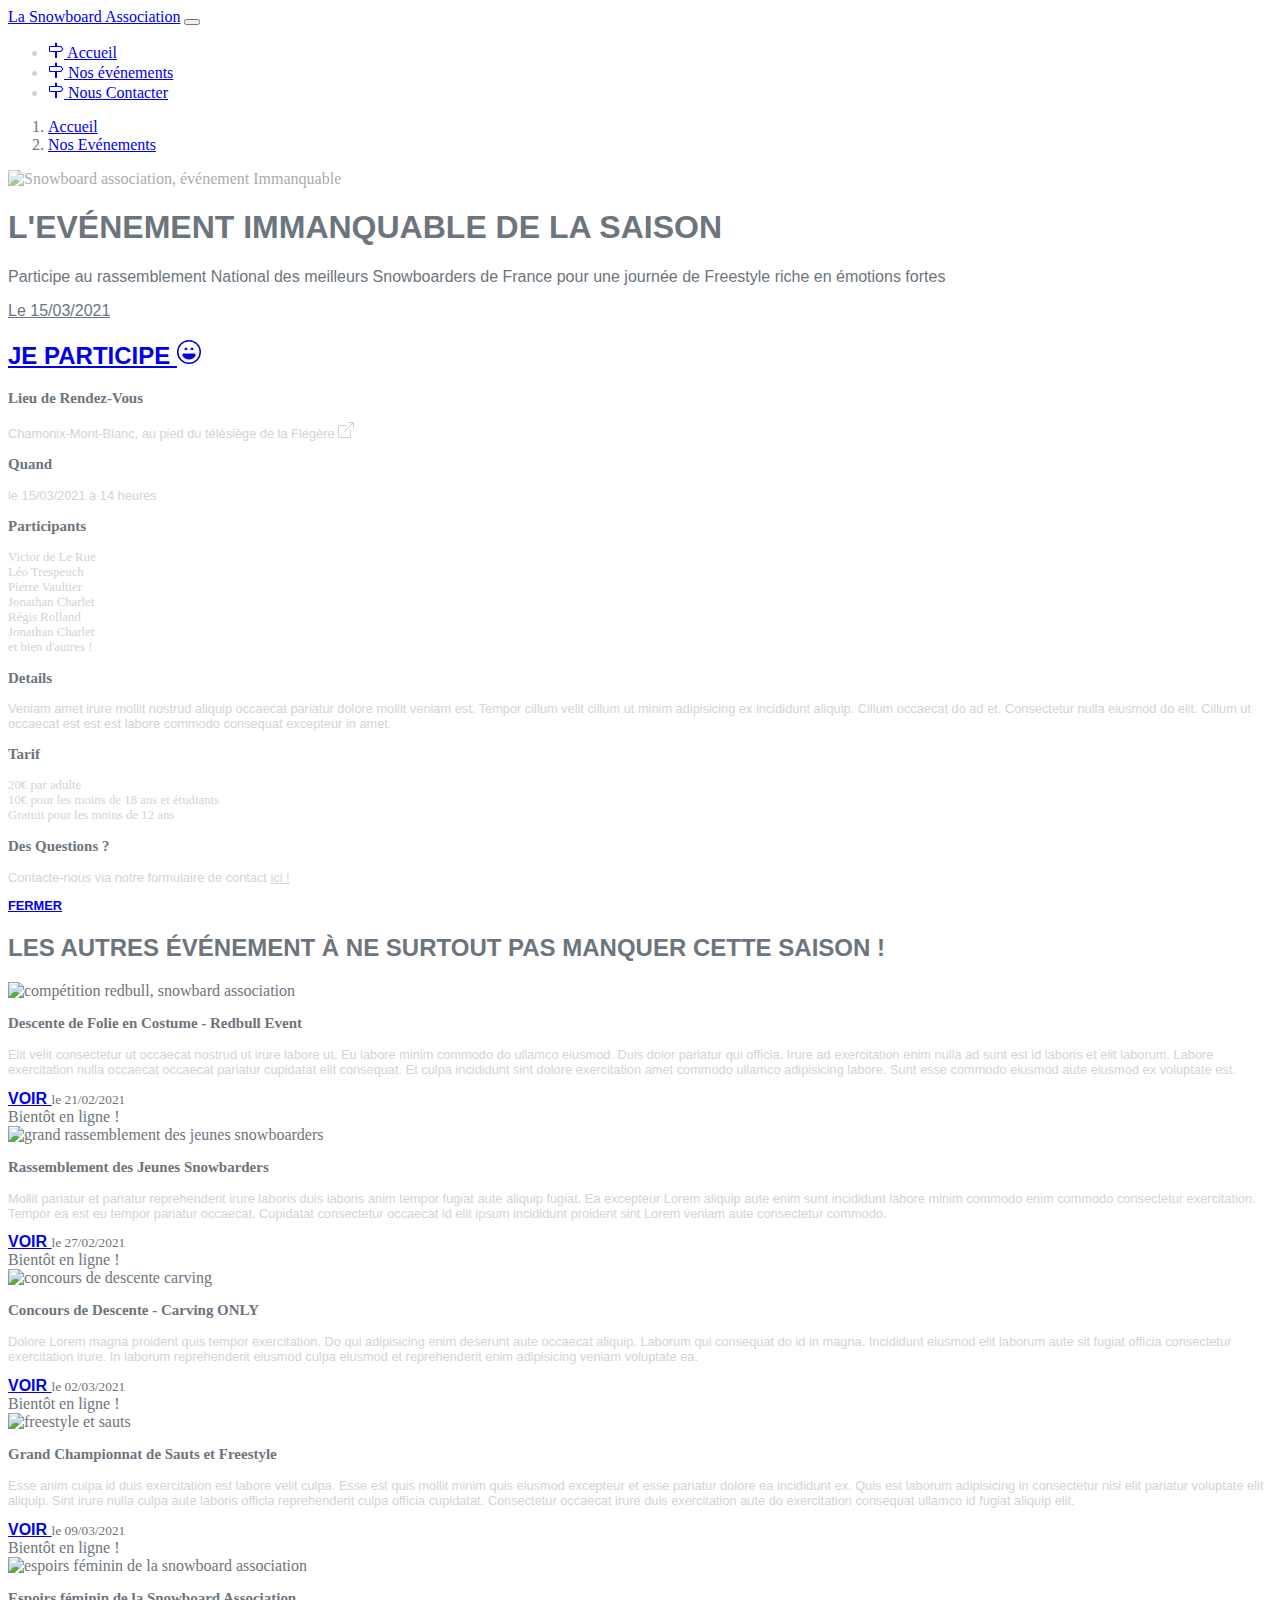
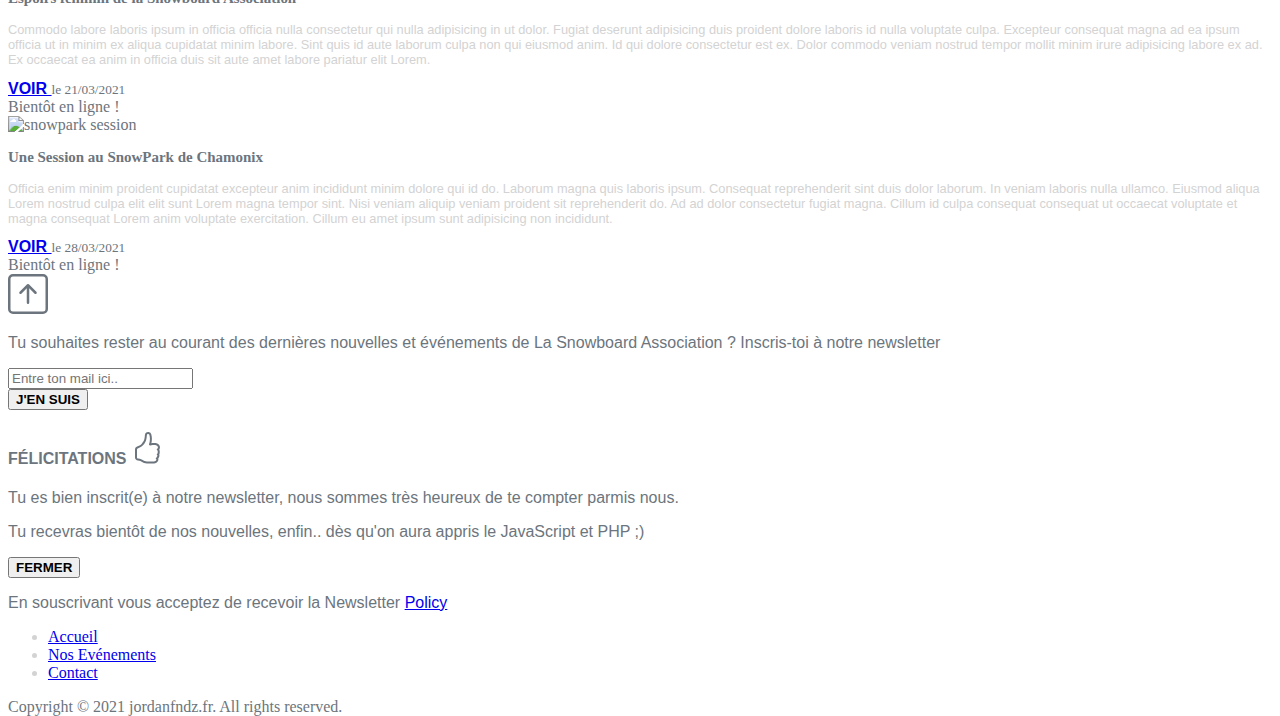
==== commit 9d7bdb0e: "added warnings in readme.md to understand some behaviour that may appear as an error but is made on " ====
--- a/nos-evenements.html
+++ b/nos-evenements.html
@@ -71,12 +71,12 @@
       <!--Insertion of Event presentation-->
       <div class="container-fluid">
         <div class="card bg-dark text-white">
-          <img src="https://cdn.pixabay.com/photo/2013/05/26/18/01/snowboard-113784_1280.jpg" class="lastEventImg img-responsive" height="500px" width="auto" alt="Snowboard association, événement Immanquable">
+          <img src="https://images.pexels.com/photos/3721262/pexels-photo-3721262.jpeg?cs=srgb&dl=pexels-jan-kop%C5%99iva-3721262.jpg&fm=jpg" class="lastEventImg card-img" height="500" alt="Snowboard association, événement Immanquable">
           <div class="card-img-overlay">
             <h1 class="card-title mt-3">L'Evénement Immanquable de la Saison</h1>
             <p class="card-text">Participe au rassemblement National des meilleurs Snowboarders de France pour une journée de Freestyle riche en émotions fortes</p>
             <p class="card-text" style="text-decoration: underline;">Le 15/03/2021</p>
-            <h2><a class="btn btn-lg btn btn-outline-light mt-3" data-bs-toggle="collapse" href="#collapseTexte" role="button" aria-expanded="false" aria-controls="collapseExample">
+            <h2><a class="btn btn-lg btn btn-outline-light mt-3" data-bs-toggle="collapse" href="#collapseTexte" role="button" aria-expanded="false" aria-controls="collapseTexte">
               Je Participe 
               <svg xmlns="http://www.w3.org/2000/svg" width="24" height="24" fill="currentColor" class="bi bi-emoji-laughing" viewbox="0 0 16 16">
                 <path d="M8 15A7 7 0 1 1 8 1a7 7 0 0 1 0 14zm0 1A8 8 0 1 0 8 0a8 8 0 0 0 0 16z"/>
@@ -121,7 +121,7 @@
                     <h3>Des Questions ?</h3>
                     <p>Contacte-nous via notre formulaire de contact <a href="nous-contacter.html?#formContact" style="color: lightgrey">ici !</a> </p>
                   </div>
-                  <a class="btn btn-outline-light mt-3" data-bs-toggle="collapse" href="#collapseTexte" role="button" aria-expanded="false" aria-controls="collapseExample">
+                  <a class="btn btn-outline-light mt-3" data-bs-toggle="collapse" href="#collapseTexte" role="button" aria-expanded="false" aria-controls="collapseTexte">
                   Fermer</a>
                 </div>
               </div>
@@ -149,9 +149,9 @@
                   </div>
                   <div class="card-footer">
                     <div class="d-flex justify-content-between align-items-end">
-                      <button type="button" class="btn btn-sm btn-outline-secondary" data-bs-toggle="collapse" href="#collapseTexte1" role="button" aria-expanded="false" aria-controls="collapseExample">
-                        Voir
-                      </button>
+                      <a class="btn btn-sm btn-outline-secondary" data-bs-toggle="collapse" href="#collapseTexte1" role="button" aria-expanded="false" aria-controls="collapseTexte1">
+                        Voir
+                      </a>
                       <small class="text-muted">le 21/02/2021</small>
                     </div>
                     <div class="collapse mt-3 text-center" id="collapseTexte1">
@@ -169,9 +169,9 @@
                   </div>
                   <div class="card-footer">
                     <div class="d-flex justify-content-between align-items-end">
-                      <button type="button" class="btn btn-sm btn-outline-secondary" data-bs-toggle="collapse" href="#collapseTexte2" role="button" aria-expanded="false" aria-controls="collapseExample">
-                        Voir
-                      </button>
+                      <a class="btn btn-sm btn-outline-secondary" data-bs-toggle="collapse" href="#collapseTexte2" role="button" aria-expanded="false" aria-controls="collapseTexte2">
+                        Voir
+                      </a>
                       <small class="text-muted">le 27/02/2021</small>
                     </div>
                     <div class="collapse mt-3 text-center" id="collapseTexte2">
@@ -189,9 +189,9 @@
                   </div>
                   <div class="card-footer">
                     <div class="d-flex justify-content-between align-items-end">
-                      <button type="button" class="btn btn-sm btn-outline-secondary" data-bs-toggle="collapse" href="#collapseTexte3" role="button" aria-expanded="false" aria-controls="collapseExample">
-                        Voir
-                      </button>
+                      <a class="btn btn-sm btn-outline-secondary" data-bs-toggle="collapse" href="#collapseTexte3" role="button" aria-expanded="false" aria-controls="collapseTexte3">
+                        Voir
+                      </a>
                       <small class="text-muted">le 02/03/2021</small>
                     </div>
                     <div class="collapse mt-3 text-center" id="collapseTexte3">
@@ -210,9 +210,9 @@
                   </div>
                   <div class="card-footer">
                     <div class="d-flex justify-content-between align-items-end">
-                      <button type="button" class="btn btn-sm btn-outline-secondary" data-bs-toggle="collapse" href="#collapseTexte4" role="button" aria-expanded="false" aria-controls="collapseExample">
-                        Voir
-                      </button>
+                      <a class="btn btn-sm btn-outline-secondary" data-bs-toggle="collapse" href="#collapseTexte4" role="button" aria-expanded="false" aria-controls="collapseTexte4">
+                        Voir
+                      </a>
                       <small class="text-muted">le 09/03/2021</small>
                     </div>
                     <div class="collapse mt-3 text-center" id="collapseTexte4">
@@ -230,9 +230,9 @@
                   </div>
                   <div class="card-footer">
                     <div class="d-flex justify-content-between align-items-end">
-                      <button type="button" class="btn btn-sm btn-outline-secondary" data-bs-toggle="collapse" href="#collapseTexte5" role="button" aria-expanded="false" aria-controls="collapseExample">
-                        Voir
-                      </button>
+                      <a class="btn btn-sm btn-outline-secondary" data-bs-toggle="collapse" href="#collapseTexte5" role="button" aria-expanded="false" aria-controls="collapseTexte5">
+                        Voir
+                      </a>
                       <small class="text-muted">le 21/03/2021</small>
                     </div>
                     <div class="collapse mt-3 text-center" id="collapseTexte5">
@@ -250,9 +250,9 @@
                   </div>
                   <div class="card-footer">
                     <div class="d-flex justify-content-between align-items-end">
-                      <button type="button" class="btn btn-sm btn-outline-secondary" data-bs-toggle="collapse" href="#collapseTexte6" role="button" aria-expanded="false" aria-controls="collapseExample">
-                        Voir
-                      </button>
+                      <a class="btn btn-sm btn-outline-secondary" data-bs-toggle="collapse" href="#collapseTexte6" role="button" aria-expanded="false" aria-controls="collapseTexte6">
+                        Voir
+                      </a>
                       <small class="text-muted">le 28/03/2021</small>
                     </div>
                     <div class="collapse mt-3 text-center" id="collapseTexte6">
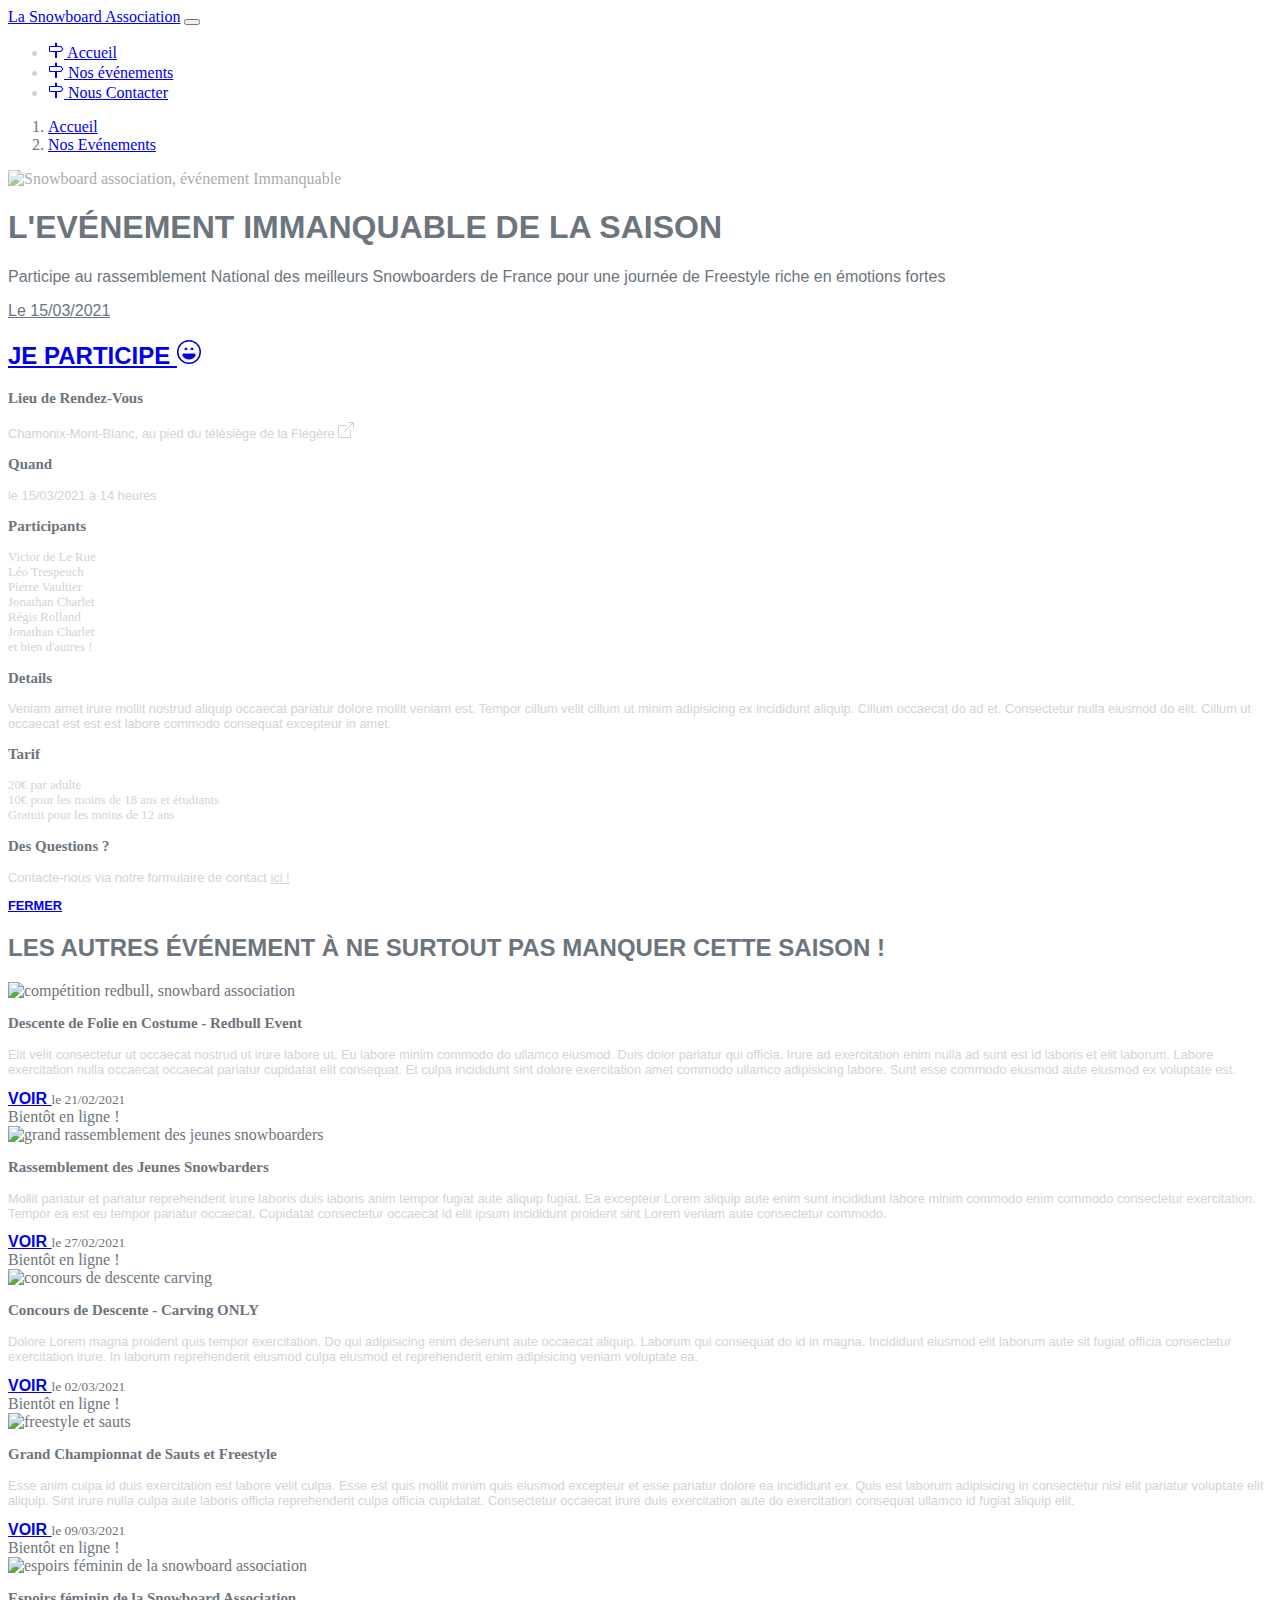
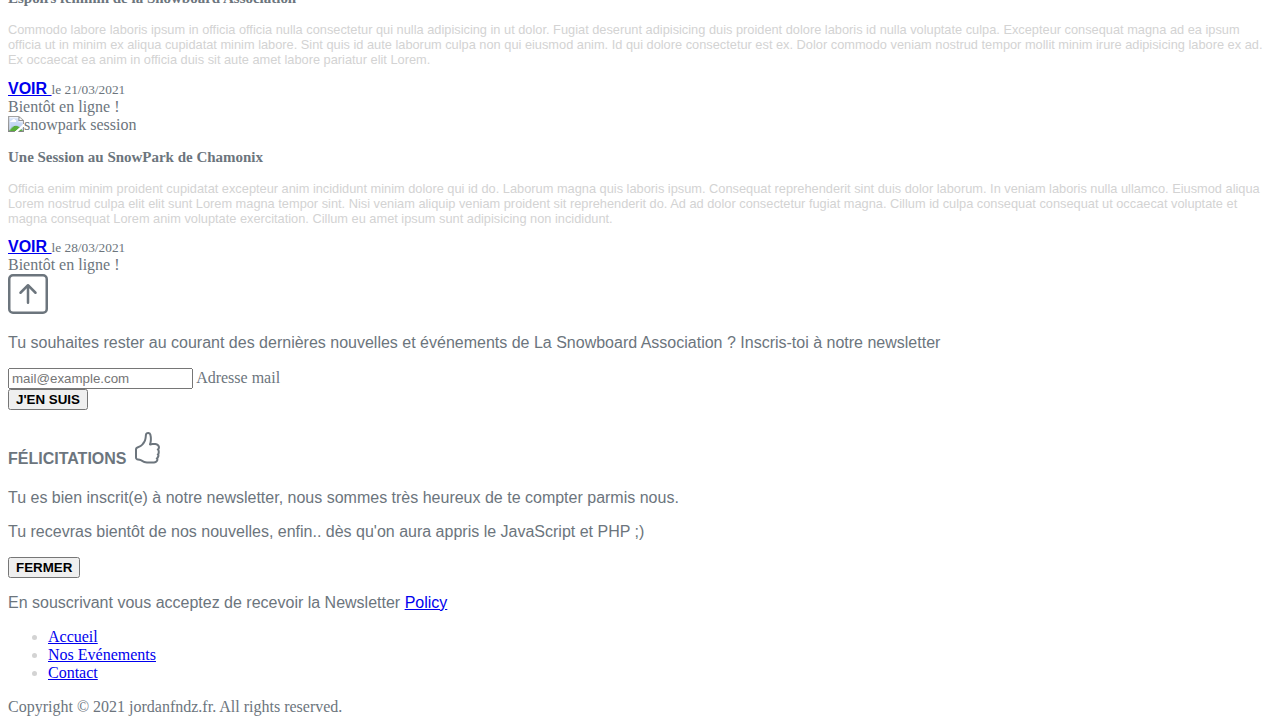
==== commit 494efcb8: "Added SSL Certificate and htaccess file, corrected title/ID issues and added label to newsletter" ====
--- a/nos-evenements.html
+++ b/nos-evenements.html
@@ -71,7 +71,7 @@
       <!--Insertion of Event presentation-->
       <div class="container-fluid">
         <div class="card bg-dark text-white">
-          <img src="https://images.pexels.com/photos/3721262/pexels-photo-3721262.jpeg?cs=srgb&dl=pexels-jan-kop%C5%99iva-3721262.jpg&fm=jpg" class="lastEventImg card-img" height="500" alt="Snowboard association, événement Immanquable">
+          <img src="https://images.pexels.com/photos/3721262/pexels-photo-3721262.jpeg?cs=srgb&dl=pexels-jan-kop%C5%99iva-3721262.jpg&fm=jpg" class="lastEventImg card-img lazy" height="500" alt="Snowboard association, événement Immanquable">
           <div class="card-img-overlay">
             <h1 class="card-title mt-3">L'Evénement Immanquable de la Saison</h1>
             <p class="card-text">Participe au rassemblement National des meilleurs Snowboarders de France pour une journée de Freestyle riche en émotions fortes</p>
@@ -142,7 +142,7 @@
             <div class="row row-cols-1 row-cols-sm-2 row-cols-md-3 g-3">
               <div class="col">
                 <div class="card h-100 shadow-sm bg-light bg-gradient align-items-stretch thumbSize">
-                  <img src="https://images.pexels.com/photos/848682/pexels-photo-848682.jpeg?auto=compress&cs=tinysrgb&dpr=2&h=650&w=940" class="img-thumbnail" alt="compétition redbull, snowbard association">
+                  <img src="https://images.pexels.com/photos/848682/pexels-photo-848682.jpeg?auto=compress&cs=tinysrgb&dpr=2&h=650&w=940" class="img-thumbnail lazy" alt="compétition redbull, snowbard association">
                   <div class="card-body">
                     <h3 class="card-text">Descente de Folie en Costume - Redbull Event</h3>
                     <p class="card-text">Elit velit consectetur ut occaecat nostrud ut irure labore ut. Eu labore minim commodo do ullamco eiusmod. Duis dolor pariatur qui officia. Irure ad exercitation enim nulla ad sunt est id laboris et elit laborum. Labore exercitation nulla occaecat occaecat pariatur cupidatat elit consequat. Et culpa incididunt sint dolore exercitation amet commodo ullamco adipisicing labore. Sunt esse commodo eiusmod aute eiusmod ex voluptate est.</p>
@@ -162,7 +162,7 @@
               </div>
               <div class="col">
                 <div class="card h-100 shadow-sm bg-light bg-gradient align-items-stretch thumbSize">
-                  <img src="https://images.pexels.com/photos/848681/pexels-photo-848681.jpeg?auto=compress&cs=tinysrgb&dpr=2&h=650&w=940" class="img-thumbnail" alt="grand rassemblement des jeunes snowboarders">
+                  <img src="https://images.pexels.com/photos/848681/pexels-photo-848681.jpeg?auto=compress&cs=tinysrgb&dpr=2&h=650&w=940" class="img-thumbnail lazy" alt="grand rassemblement des jeunes snowboarders">
                   <div class="card-body">
                     <h3 class="card-text">Rassemblement des Jeunes Snowbarders</h3>
                     <p class="card-text">Mollit pariatur et pariatur reprehenderit irure laboris duis laboris anim tempor fugiat aute aliquip fugiat. Ea excepteur Lorem aliquip aute enim sunt incididunt labore minim commodo enim commodo consectetur exercitation. Tempor ea est eu tempor pariatur occaecat. Cupidatat consectetur occaecat id elit ipsum incididunt proident sint Lorem veniam aute consectetur commodo.</p>
@@ -182,7 +182,7 @@
               </div>
               <div class="col">
                 <div class="card h-100 shadow-sm bg-light bg-gradient align-items-stretch thumbSize">
-                  <img src="https://images.pexels.com/photos/3869851/pexels-photo-3869851.jpeg?auto=compress&cs=tinysrgb&dpr=2&h=650&w=940" class="img-thumbnail" alt="concours de descente carving">
+                  <img src="https://images.pexels.com/photos/3869851/pexels-photo-3869851.jpeg?auto=compress&cs=tinysrgb&dpr=2&h=650&w=940" class="img-thumbnail lazy" alt="concours de descente carving">
                   <div class="card-body">
                     <h3 class="card-text">Concours de Descente - Carving ONLY</h3>
                     <p class="card-text">Dolore Lorem magna proident quis tempor exercitation. Do qui adipisicing enim deserunt aute occaecat aliquip. Laborum qui consequat do id in magna. Incididunt eiusmod elit laborum aute sit fugiat officia consectetur exercitation irure. In laborum reprehenderit eiusmod culpa eiusmod et reprehenderit enim adipisicing veniam voluptate ea.</p>
@@ -203,7 +203,7 @@
       
               <div class="col">
                 <div class="card h-100 shadow-sm bg-light bg-gradient align-items-stretch thumbSize">
-                  <img src="https://images.pexels.com/photos/3888007/pexels-photo-3888007.jpeg?auto=compress&cs=tinysrgb&h=750&w=1260" class="img-thumbnail" alt="freestyle et sauts">
+                  <img src="https://images.pexels.com/photos/3888007/pexels-photo-3888007.jpeg?auto=compress&cs=tinysrgb&h=750&w=1260" class="img-thumbnail lazy" alt="freestyle et sauts">
                   <div class="card-body">
                     <h3 class="card-text">Grand Championnat de Sauts et Freestyle</h3>
                     <p class="card-text">Esse anim culpa id duis exercitation est labore velit culpa. Esse est quis mollit minim quis eiusmod excepteur et esse pariatur dolore ea incididunt ex. Quis est laborum adipisicing in consectetur nisi elit pariatur voluptate elit aliquip. Sint irure nulla culpa aute laboris officia reprehenderit culpa officia cupidatat. Consectetur occaecat irure duis exercitation aute do exercitation consequat ullamco id fugiat aliquip elit.</p>
@@ -223,7 +223,7 @@
               </div>
               <div class="col">
                 <div class="card h-100 shadow-sm bg-light bg-gradient align-items-stretch thumbSize">
-                  <img src="https://images.pexels.com/photos/6699258/pexels-photo-6699258.jpeg?auto=compress&cs=tinysrgb&h=750&w=1260" class="img-thumbnail" alt="espoirs féminin de la snowboard association">
+                  <img src="https://images.pexels.com/photos/6699258/pexels-photo-6699258.jpeg?auto=compress&cs=tinysrgb&h=750&w=1260" class="img-thumbnail lazy" alt="espoirs féminin de la snowboard association">
                   <div class="card-body">
                     <h3 class="card-text">Espoirs féminin de la Snowboard Association</h3>
                     <p class="card-text">Commodo labore laboris ipsum in officia officia nulla consectetur qui nulla adipisicing in ut dolor. Fugiat deserunt adipisicing duis proident dolore laboris id nulla voluptate culpa. Excepteur consequat magna ad ea ipsum officia ut in minim ex aliqua cupidatat minim labore. Sint quis id aute laborum culpa non qui eiusmod anim. Id qui dolore consectetur est ex. Dolor commodo veniam nostrud tempor mollit minim irure adipisicing labore ex ad. Ex occaecat ea anim in officia duis sit aute amet labore pariatur elit Lorem.</p>
@@ -243,7 +243,7 @@
               </div>
               <div class="col">
                 <div class="card h-100 shadow-sm bg-light bg-gradient align-items-stretch thumbSize">
-                  <img src="https://images.pexels.com/photos/848599/pexels-photo-848599.jpeg?auto=compress&cs=tinysrgb&dpr=2&h=650&w=940" class="img-thumbnail" alt="snowpark session">
+                  <img src="https://images.pexels.com/photos/848599/pexels-photo-848599.jpeg?auto=compress&cs=tinysrgb&dpr=2&h=650&w=940" class="img-thumbnail lazy" alt="snowpark session">
                   <div class="card-body">
                     <h3 class="card-text">Une Session au SnowPark de Chamonix</h3>
                     <p class="card-text">Officia enim minim proident cupidatat excepteur anim incididunt minim dolore qui id do. Laborum magna quis laboris ipsum. Consequat reprehenderit sint duis dolor laborum. In veniam laboris nulla ullamco. Eiusmod aliqua Lorem nostrud culpa elit elit sunt Lorem magna tempor sint. Nisi veniam aliquip veniam proident sit reprehenderit do. Ad ad dolor consectetur fugiat magna. Cillum id culpa consequat consequat ut occaecat voluptate et magna consequat Lorem anim voluptate exercitation. Cillum eu amet ipsum sunt adipisicing non incididunt.</p>
@@ -290,7 +290,10 @@
             <div class="row mx-3">
               <form class="flex-row d-flex justify-content-around align-items-center">
                 <div class="col-10 col-lg-12">
-                  <input type="email" class="form-control" placeholder="Entre ton mail ici.." required>
+                  <div class="form-floating">
+                    <input type="email" class="form-control" id="floatingInput" placeholder="mail@example.com" required>
+                    <label for="floatingInput">Adresse mail </label>
+                  </div>
                 </div>
                 <div class="col-auto ms-3">
                   <!--Using a Popup to simulate the return, submit will work even if email is empty as a result-->
